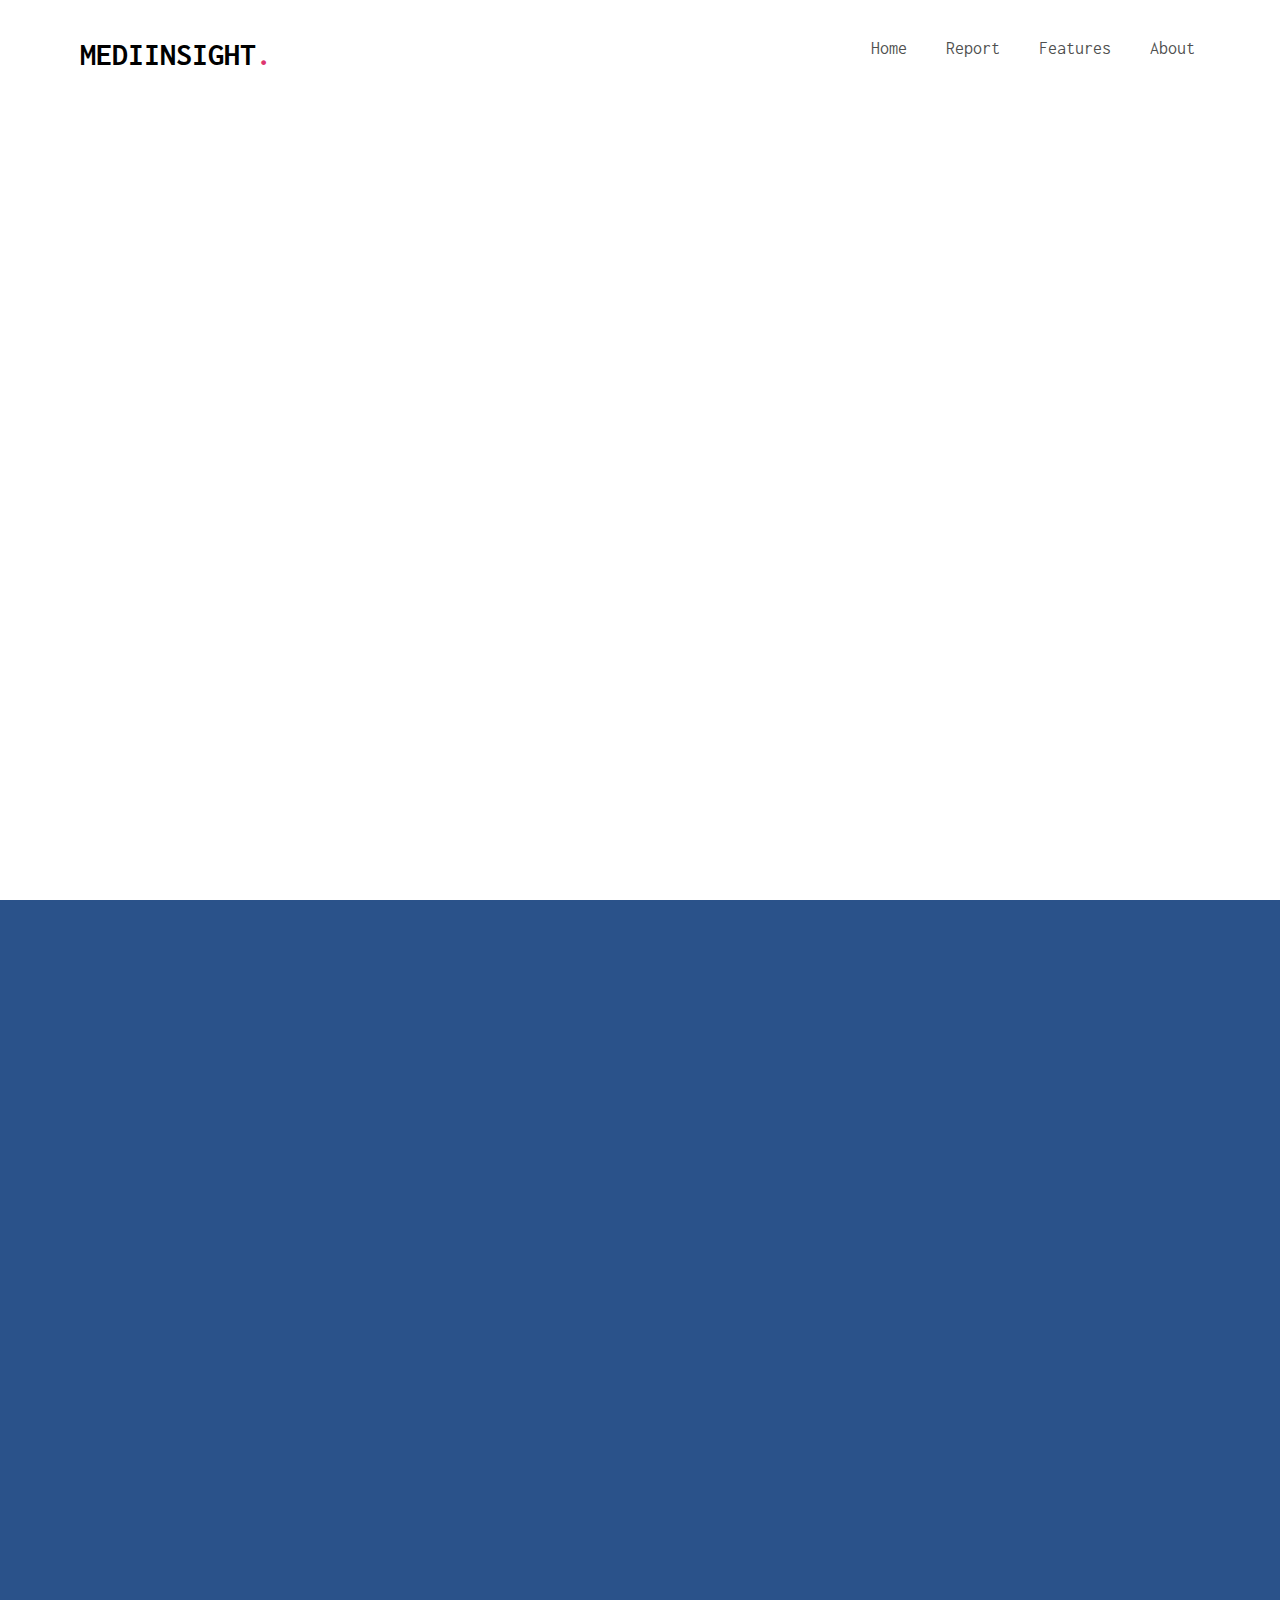
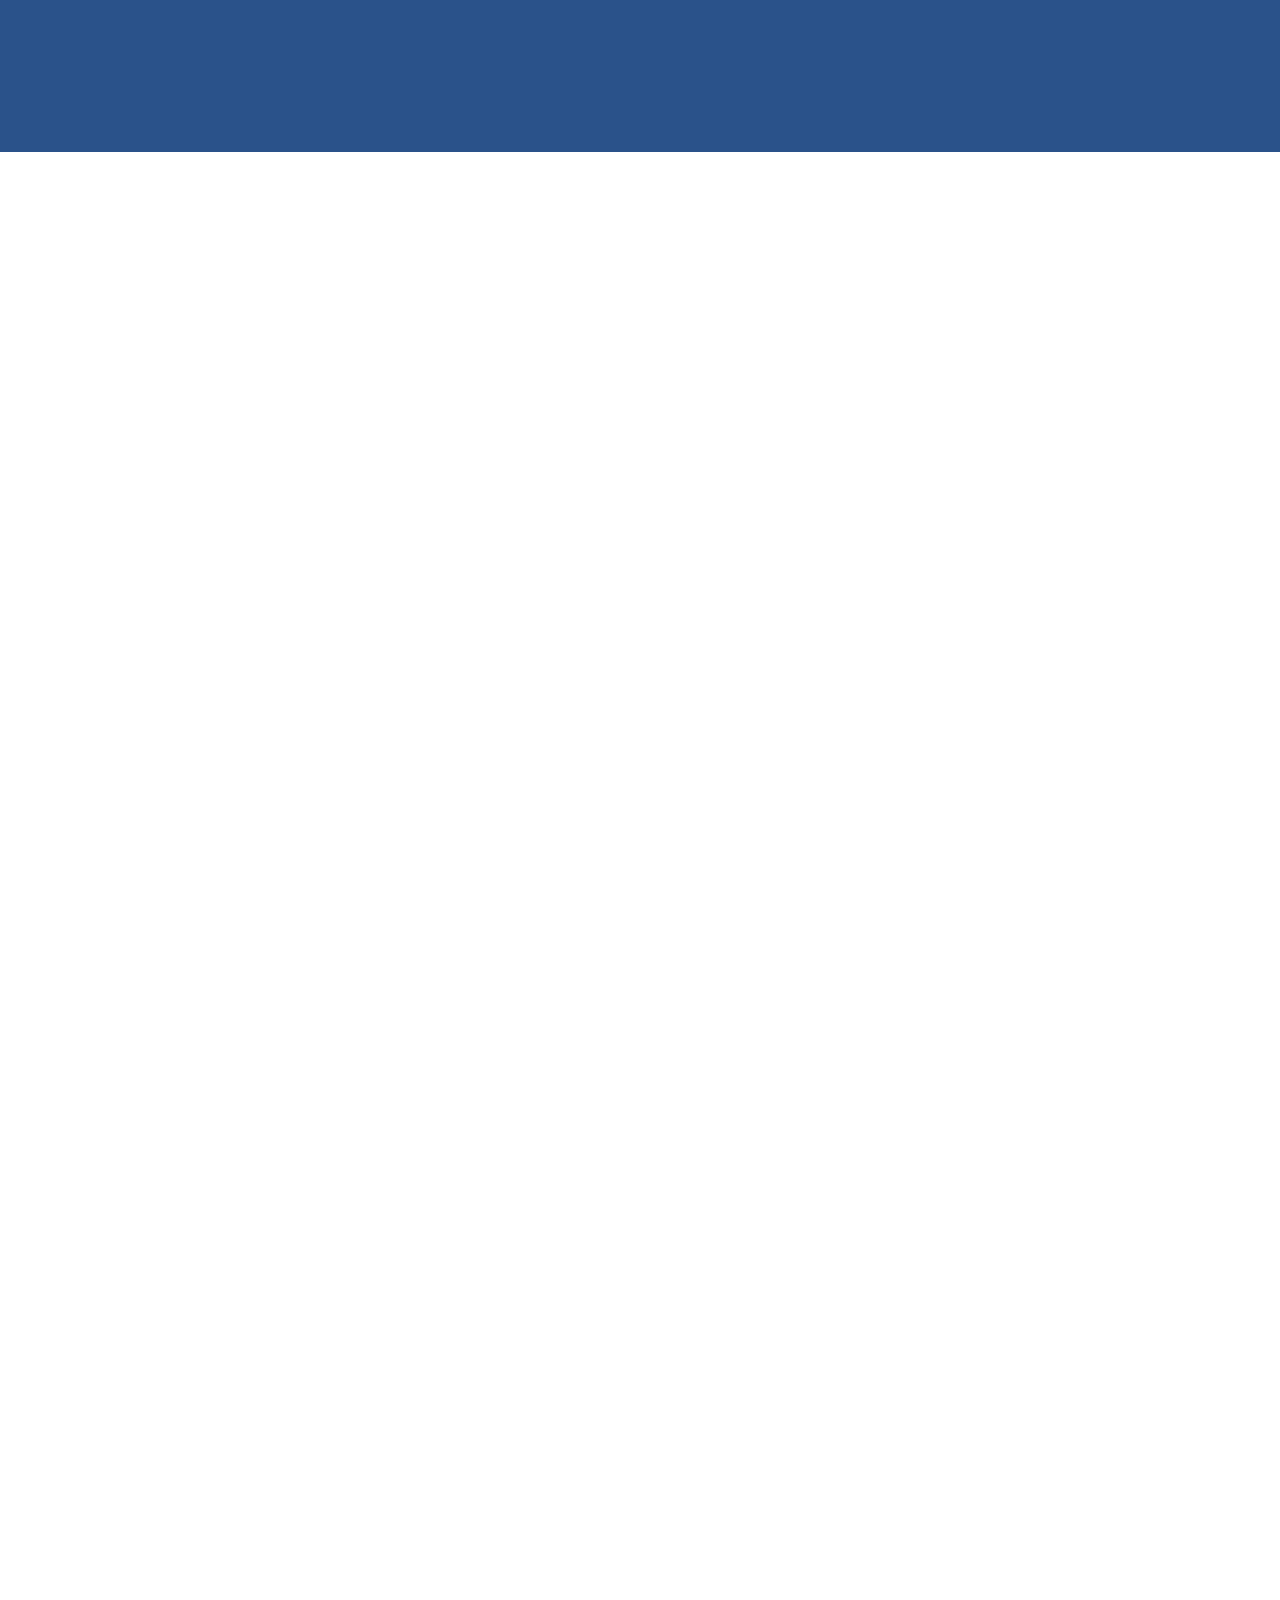
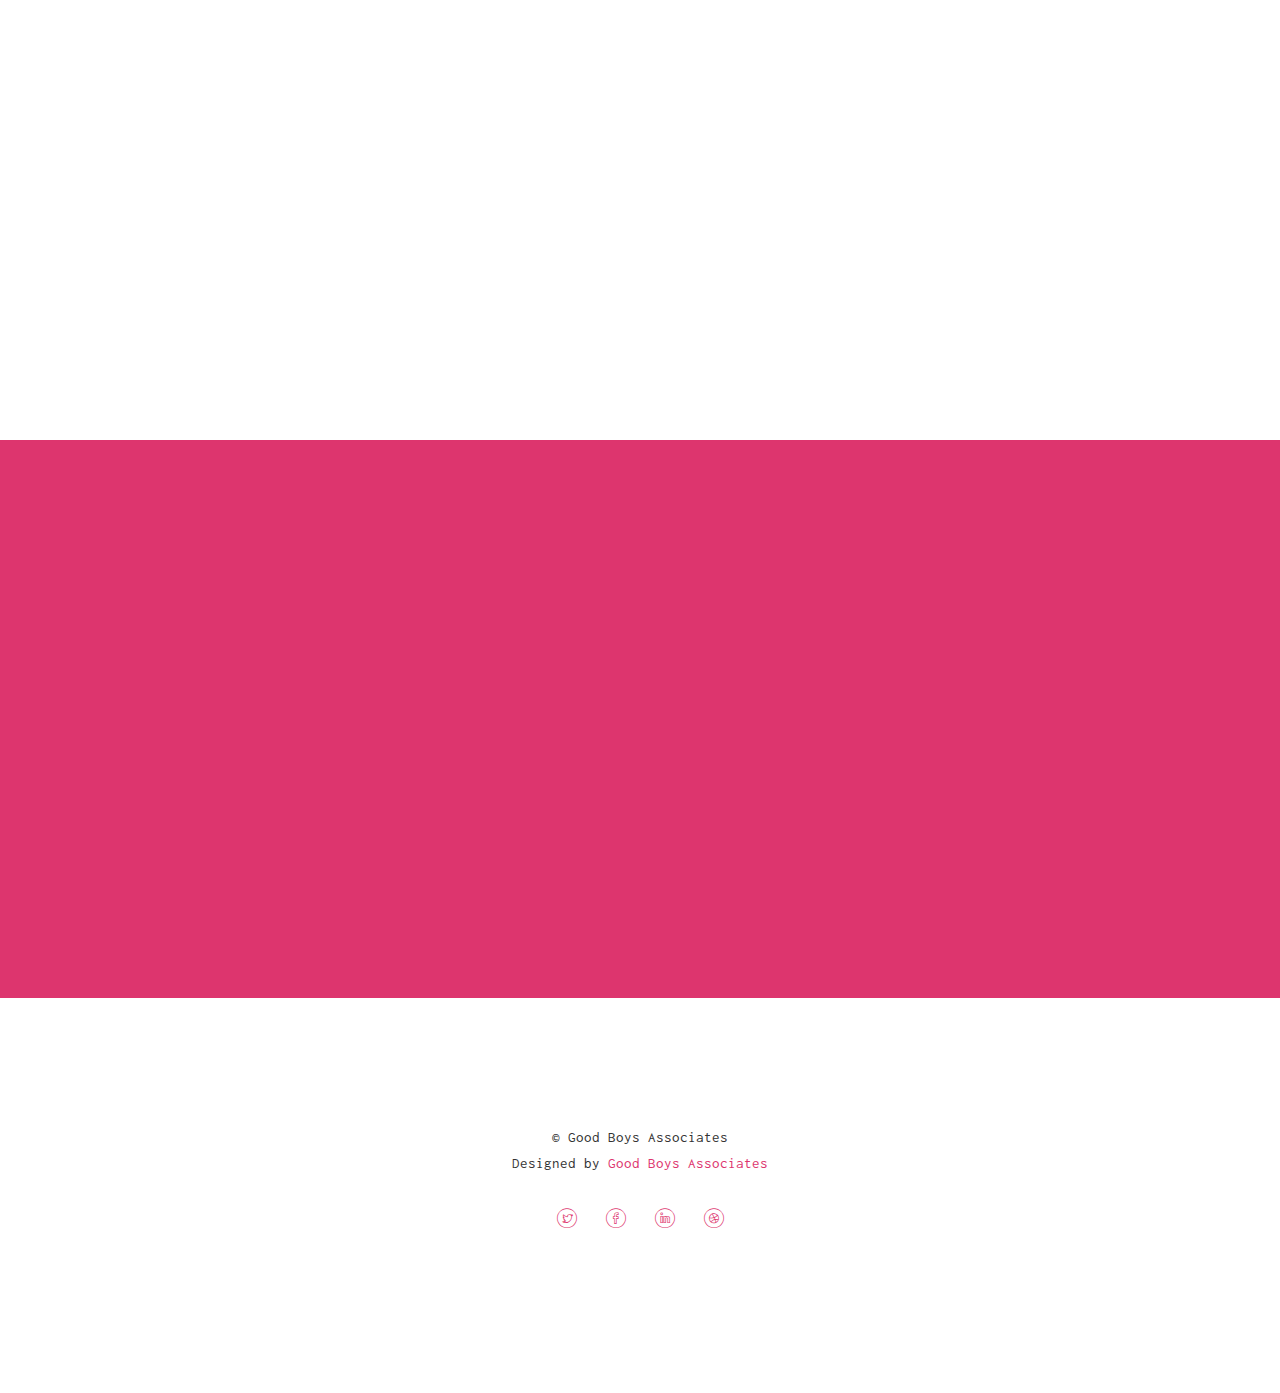
==== index.html @ a8ea1ac0 "first commit" ====
<!DOCTYPE HTML>
<html>
	<head>
	<meta charset="utf-8">
	<meta http-equiv="X-UA-Compatible" content="IE=edge">
	<title>MediInsight </title>
	<meta name="viewport" content="width=device-width, initial-scale=1">

	<link href="https://fonts.googleapis.com/css?family=Inconsolata:400,700" rel="stylesheet">
	
	<!-- Animate.css -->
	<link rel="stylesheet" href="css/animate.css">
	<!-- Icomoon Icon Fonts-->
	<link rel="stylesheet" href="css/icomoon.css">
	<!-- Bootstrap  -->
	<link rel="stylesheet" href="css/bootstrap.css">
	<!-- Flexslider  -->
	<link rel="stylesheet" href="css/flexslider.css">

	<!-- Theme style  -->
	<link rel="stylesheet" href="css/style.css">

	<!-- Modernizr JS -->
	<script src="js/modernizr-2.6.2.min.js"></script>
	<!-- FOR IE9 below -->
	
	<script src="js/respond.min.js"></script>
	

	</head>
	<body>
		

	
	<div id="page ">
	<nav class="fh5co-nav" role="navigation">
		<div class=" top-menu">
			<div class="container">
				<div class="row">
					<div class="col-xs-2">
						<div id="fh5co-logo">
							<a href="index.html">MediInsight<span>.</span></a></div>
					    </div>
					<div class="col-xs-10 text-right menu-1">
						<ul>
							<li ><a href="#Home">Home</a></li>
							<li ><a href="#Report">Report</a></li>
							<li ><a href="#Features">Features</a></li>
							<li><a href="#footer">About</a></li>
							
						</ul>
					</div>
				</div>
				
			</div>
		</div>
	</nav>
	<section id="Home">
	<header id="fh5co-header" class="fh5co-cover js-fullheight" role="banner">
		
		<div class="overlay"></div>
		<div class="container">
			<div class="row">
				<div class="col-md-8 col-md-offset-2 text-center">
					<div class="display-t js-fullheight">
						<div class="display-tc js-fullheight animate-box" data-animate-effect="fadeIn">
							<h1>Creativity Is A Wild Mind &amp; A Disciplined Eye</h1>
							<h2>Free html5 templates Made by <a href="http://freehtml5.co/" target="_blank">freehtml5.co</a></h2>
							<p><a class="btn btn-primary btn-lg btn-demo" href="#"> View Demo</a> <a class="btn btn-primary btn-lg btn-learn">Learn More</a></p>
						</div>
					</div>
				</div>
			</div>
		</div>
	</header>

</section>
<section id="Report">
	<div id="fh5co-slider">
		<div class="container">
			<div class="row">
				<div class="col-md-6 animate-box">
					<div class="heading">
						<h2>Download Our Latest Free HTML5 Bootstrap Template</h2>
						<p>Far far away, behind the word mountains, far from the countries Vokalia and Consonantia.</p>
					</div>
				</div>
				<div class="col-md-6 col-md-push-1 animate-box">
					<aside id="fh5co-hero">
					<div class="flexslider">
						<ul class="slides">
					   	<li style="background-image: url(images/img_bg_1.jpg);">
					   		<div class="overlay-gradient"></div>
					   		<div class="container-fluid">
					   			<div class="row">
						   			<div class="col-md-12 col-md-offset-0 col-md-pull-10 slider-text slider-text-bg">
						   				<div class="slider-text-inner">
						   					<div class="desc">
													<h2>Air Free HTML5 Bootstrap Template</h2>
													<p>Ink is a free html5 bootstrap and a multi-purpose template perfect for any type of websites. A combination of a minimal and modern design template. The features are big slider on homepage, smooth animation, product listing and many more</p>
						   					</div>
						   				</div>
						   			</div>
						   		</div>
					   		</div>
					   	</li>
					   	<li style="background-image: url(images/img_bg_2.jpg);">
					   		<div class="overlay-gradient"></div>
					   		<div class="container-fluid">
					   			<div class="row">
						   			<div class="col-md-12 col-md-offset-0 col-md-pull-10 slider-text slider-text-bg">
						   				<div class="slider-text-inner">
						   					<div class="desc">
													<h2>Ink Free HTML5 Bootstrap Template</h2>
													<p>Ink is a free html5 bootstrap and a multi-purpose template perfect for any type of websites. A combination of a minimal and modern design template. The features are big slider on homepage, smooth animation, product listing and many more</p>
						   					</div>
						   				</div>
						   			</div>
						   		</div>
					   		</div>
					   	</li>
					   	<li style="background-image: url(images/img_bg_3.jpg);">
					   		<div class="overlay-gradient"></div>
					   		<div class="container-fluid">
					   			<div class="row">
						   			<div class="col-md-12 col-md-offset-0 col-md-pull-10 slider-text slider-text-bg">
						   				<div class="slider-text-inner">
						   					<div class="desc">
													<h2>Travel Free HTML5 Bootstrap Template</h2>
													<p>Ink is a free html5 bootstrap and a multi-purpose template perfect for any type of websites. A combination of a minimal and modern design template. The features are big slider on homepage, smooth animation, product listing and many more</p>
						   					</div>
						   				</div>
						   			</div>
						   		</div>
					   		</div>
					   	</li>		   	
					  	</ul>
				  	</div>
				</aside>
				</div>
			</div>
		</div>
	</div>
</section>
<section id="medicine">
	<div id="fh5co-wireframe">
		<div class="container">
			<div class="row animate-box">
				<div class="col-md-8 col-md-offset-2 text-center fh5co-heading">
					<h2>KNOW YOUR MEDICINE</h2>
				</div>
			</div>
			<div class="row">
				<div class="col-md-5 animate-box">
					<div class="user-frame " style="position: relative;">
						<img src="./images/blog-3.jpg" alt="" class="img-responsive"	>
					</div>
				</div>
				<div class="col-md-7 animate-box">
					<p>Far far away, behind the word mountains, far from the countries Vokalia and Consonantia, there live the blind texts far from the countries Vokalia and Consonantia, there live the blind texts. </p>
					<blockquote>
						<p>Far far away, behind the word mountains, far from the countries Vokalia and Consonantia, there live the blind texts far from the countries Vokalia and Consonantia, there live the blind texts. </p>
					</blockquote>
				</div>
			</div>
		</div>
	</div>
</section>
<section id="Features">
	<div id="fh5co-blog">
		<div class="container">
			<div class="row animate-box">
				<div class="col-md-8 col-md-offset-2 text-center fh5co-heading">
					<h2>Features &#128522;</h2>
				</div>
			</div>
			<div class="row">
				<div class="col-md-6">
					<div class="fh5co-blog animate-box">
						<a href="#" class="blog-bg" style="background-image: url(images/blog-1.jpg);"></a>
						<div class="blog-text">
							<span class="posted_on">Feb. 15th 2016</span>
							<h3><a href="#">Photoshoot On The Street</a></h3>
							<p>Far far away, behind the word mountains, far from the countries Vokalia and Consonantia, there live the blind texts.</p>
							<ul class="stuff">
								<li><i class="icon-heart2"></i>249</li>
								<li><i class="icon-eye2"></i>1,308</li>
								<li><a href="#">Read More<i class="icon-arrow-right22"></i></a></li>
							</ul>
						</div> 
					</div>
				</div>
				<div class="col-md-6">
					<div class="fh5co-blog animate-box">
						<a href="#" class="blog-bg" style="background-image: url(images/blog-2.jpg);"></a>
						<div class="blog-text">
							<span class="posted_on">Feb. 15th 2016</span>
							<h3><a href="#">Surfing at Philippines</a></h3>
							<p>Far far away, behind the word mountains, far from the countries Vokalia and Consonantia, there live the blind texts.</p>
							<ul class="stuff">
								<li><i class="icon-heart2"></i>249</li>
								<li><i class="icon-eye2"></i>1,308</li>
								<li><a href="#">Read More<i class="icon-arrow-right22"></i></a></li>
							</ul>
						</div> 
					</div>
				</div>
			</div>
		</div>
	</div>
</section>
<section id="footer">
	<div id="fh5co-started">
		<div class="overlay"></div>
		<div class="container">
			<div class="row animate-box">
				<div class="col-md-8 col-md-offset-2 text-center fh5co-heading">
					<h2>Hire Us!</h2>
					<p>"Good Boy Associates" is a small developer group formed by a group of college
                        students with a mission to make the world a better place. The group focuses on using technology
                        to solve social and environmental issues, creating innovative solutions to address pressing
                        problems in their community and beyond.</p>
					<p><a href="https://github.com/Good-Boy-Associates	" class="btn btn-default btn-lg">Contact Us</a></p>
				</div>
			</div>
		</div>
	</div>

	<footer id="fh5co-footer" role="contentinfo">

			<div class="row copyright">
				<div class="col-md-12 text-center">
					<p>
						<small class="block">&copy; Good Boys Associates</small> 
						<small class="block">Designed by <a href="https://github.com/Good-Boy-Associates" target="_blank">Good Boys Associates</a></small>
					</p>
					<p>
						<ul class="fh5co-social-icons">
							<li><a href="#"><i class="icon-twitter"></i></a></li>
							<li><a href="#"><i class="icon-facebook"></i></a></li>
							<li><a href="#"><i class="icon-linkedin"></i></a></li>
							<li><a href="#"><i class="icon-dribbble"></i></a></li>
						</ul>
					</p>
				</div>
			</div>

		</div>
	</footer>
	</div>
</section>	
	<div class="gototop js-top " >
		<a href="#" class="js-gotop" style="border-radius: 50px;"><i class="icon-arrow-up" ></i></a>
	</div>
	
	<!-- jQuery -->
	<script src="js/jquery.min.js"></script>
	<!-- jQuery Easing -->
	<script src="js/jquery.easing.1.3.js"></script>
	<!-- Bootstrap -->
	<script src="js/bootstrap.min.js"></script>
	<!-- Waypoints -->
	<script src="js/jquery.waypoints.min.js"></script>
	<!-- Flexslider -->
	<script src="js/jquery.flexslider-min.js"></script>
	<!-- Main -->
	<script src="js/main.js"></script>

	</body>
</html>
---- css/icomoon.css ----
@font-face {
    font-family: 'icomoon';
    src:    url('fonts/icomoon.eot?1oniuf');
    src:    url('fonts/icomoon.eot?1oniuf#iefix') format('embedded-opentype'),
        url('fonts/icomoon.ttf?1oniuf') format('truetype'),
        url('fonts/icomoon.woff?1oniuf') format('woff'),
        url('fonts/icomoon.svg?1oniuf#icomoon') format('svg');
    font-weight: normal;
    font-style: normal;
}

[class^="icon-"], [class*=" icon-"] {
    /* use !important to prevent issues with browser extensions that change fonts */
    font-family: 'icomoon' !important;
    speak: none;
    font-style: normal;
    font-weight: normal;
    font-variant: normal;
    text-transform: none;
    line-height: 1;

    /* Better Font Rendering =========== */
    -webkit-font-smoothing: antialiased;
    -moz-osx-font-smoothing: grayscale;
}

.icon-mobile:before {
    content: "\e000";
}
.icon-laptop:before {
    content: "\e001";
}
.icon-desktop:before {
    content: "\e002";
}
.icon-tablet:before {
    content: "\e003";
}
.icon-phone:before {
    content: "\e004";
}
.icon-document:before {
    content: "\e005";
}
.icon-documents:before {
    content: "\e006";
}
.icon-search:before {
    content: "\e007";
}
.icon-clipboard:before {
    content: "\e008";
}
.icon-newspaper:before {
    content: "\e009";
}
.icon-notebook:before {
    content: "\e00a";
}
.icon-book-open:before {
    content: "\e00b";
}
.icon-browser:before {
    content: "\e00c";
}
.icon-calendar:before {
    content: "\e00d";
}
.icon-presentation:before {
    content: "\e00e";
}
.icon-picture:before {
    content: "\e00f";
}
.icon-pictures:before {
    content: "\e010";
}
.icon-video:before {
    content: "\e011";
}
.icon-camera:before {
    content: "\e012";
}
.icon-printer:before {
    content: "\e013";
}
.icon-toolbox:before {
    content: "\e014";
}
.icon-briefcase:before {
    content: "\e015";
}
.icon-wallet:before {
    content: "\e016";
}
.icon-gift:before {
    content: "\e017";
}
.icon-bargraph:before {
    content: "\e018";
}
.icon-grid:before {
    content: "\e019";
}
.icon-expand:before {
    content: "\e01a";
}
.icon-focus:before {
    content: "\e01b";
}
.icon-edit:before {
    content: "\e01c";
}
.icon-adjustments:before {
    content: "\e01d";
}
.icon-ribbon:before {
    content: "\e01e";
}
.icon-hourglass:before {
    content: "\e01f";
}
.icon-lock:before {
    content: "\e020";
}
.icon-megaphone:before {
    content: "\e021";
}
.icon-shield:before {
    content: "\e022";
}
.icon-trophy:before {
    content: "\e023";
}
.icon-flag:before {
    content: "\e024";
}
.icon-map:before {
    content: "\e025";
}
.icon-puzzle:before {
    content: "\e026";
}
.icon-basket:before {
    content: "\e027";
}
.icon-envelope:before {
    content: "\e028";
}
.icon-streetsign:before {
    content: "\e029";
}
.icon-telescope:before {
    content: "\e02a";
}
.icon-gears:before {
    content: "\e02b";
}
.icon-key:before {
    content: "\e02c";
}
.icon-paperclip:before {
    content: "\e02d";
}
.icon-attachment:before {
    content: "\e02e";
}
.icon-pricetags:before {
    content: "\e02f";
}
.icon-lightbulb:before {
    content: "\e030";
}
.icon-layers:before {
    content: "\e031";
}
.icon-pencil:before {
    content: "\e032";
}
.icon-tools:before {
    content: "\e033";
}
.icon-tools-2:before {
    content: "\e034";
}
.icon-scissors:before {
    content: "\e035";
}
.icon-paintbrush:before {
    content: "\e036";
}
.icon-magnifying-glass:before {
    content: "\e037";
}
.icon-circle-compass:before {
    content: "\e038";
}
.icon-linegraph:before {
    content: "\e039";
}
.icon-mic:before {
    content: "\e03a";
}
.icon-strategy:before {
    content: "\e03b";
}
.icon-beaker:before {
    content: "\e03c";
}
.icon-caution:before {
    content: "\e03d";
}
.icon-recycle:before {
    content: "\e03e";
}
.icon-anchor:before {
    content: "\e03f";
}
.icon-profile-male:before {
    content: "\e040";
}
.icon-profile-female:before {
    content: "\e041";
}
.icon-bike:before {
    content: "\e042";
}
.icon-wine:before {
    content: "\e043";
}
.icon-hotairballoon:before {
    content: "\e044";
}
.icon-globe:before {
    content: "\e045";
}
.icon-genius:before {
    content: "\e046";
}
.icon-map-pin:before {
    content: "\e047";
}
.icon-dial:before {
    content: "\e048";
}
.icon-chat:before {
    content: "\e049";
}
.icon-heart:before {
    content: "\e04a";
}
.icon-cloud:before {
    content: "\e04b";
}
.icon-upload:before {
    content: "\e04c";
}
.icon-download:before {
    content: "\e04d";
}
.icon-target:before {
    content: "\e04e";
}
.icon-hazardous:before {
    content: "\e04f";
}
.icon-piechart:before {
    content: "\e050";
}
.icon-speedometer:before {
    content: "\e051";
}
.icon-global:before {
    content: "\e052";
}
.icon-compass:before {
    content: "\e053";
}
.icon-lifesaver:before {
    content: "\e054";
}
.icon-clock:before {
    content: "\e055";
}
.icon-aperture:before {
    content: "\e056";
}
.icon-quote:before {
    content: "\e057";
}
.icon-scope:before {
    content: "\e058";
}
.icon-alarmclock:before {
    content: "\e059";
}
.icon-refresh:before {
    content: "\e05a";
}
.icon-happy:before {
    content: "\e05b";
}
.icon-sad:before {
    content: "\e05c";
}
.icon-facebook:before {
    content: "\e05d";
}
.icon-twitter:before {
    content: "\e05e";
}
.icon-googleplus:before {
    content: "\e05f";
}
.icon-rss:before {
    content: "\e060";
}
.icon-tumblr:before {
    content: "\e061";
}
.icon-linkedin:before {
    content: "\e062";
}
.icon-dribbble:before {
    content: "\e063";
}
.icon-box2:before {
    content: "\ea82";
}
.icon-write:before {
    content: "\ea83";
}
.icon-clock2:before {
    content: "\ea84";
}
.icon-reply2:before {
    content: "\ea85";
}
.icon-reply-all2:before {
    content: "\ea86";
}
.icon-forward2:before {
    content: "\ea87";
}
.icon-flag2:before {
    content: "\ea88";
}
.icon-search2:before {
    content: "\ea89";
}
.icon-trash2:before {
    content: "\ea8a";
}
.icon-envelope2:before {
    content: "\ea8b";
}
.icon-bubble:before {
    content: "\ea8c";
}
.icon-bubbles:before {
    content: "\ea8d";
}
.icon-user2:before {
    content: "\ea8e";
}
.icon-users2:before {
    content: "\ea8f";
}
.icon-cloud2:before {
    content: "\ea90";
}
.icon-download2:before {
    content: "\ea91";
}
.icon-upload2:before {
    content: "\ea92";
}
.icon-rain:before {
    content: "\ea93";
}
.icon-sun:before {
    content: "\ea94";
}
.icon-moon2:before {
    content: "\ea95";
}
.icon-bell2:before {
    content: "\ea96";
}
.icon-folder2:before {
    content: "\ea97";
}
.icon-pin2:before {
    content: "\ea98";
}
.icon-sound2:before {
    content: "\ea99";
}
.icon-microphone:before {
    content: "\ea9a";
}
.icon-camera2:before {
    content: "\ea9b";
}
.icon-image2:before {
    content: "\ea9c";
}
.icon-cog2:before {
    content: "\ea9d";
}
.icon-calendar2:before {
    content: "\ea9e";
}
.icon-book2:before {
    content: "\ea9f";
}
.icon-map-marker:before {
    content: "\eaa0";
}
.icon-store:before {
    content: "\eaa1";
}
.icon-support:before {
    content: "\eaa2";
}
.icon-tag2:before {
    content: "\eaa3";
}
.icon-heart2:before {
    content: "\eaa4";
}
.icon-video-camera:before {
    content: "\eaa5";
}
.icon-trophy2:before {
    content: "\eaa6";
}
.icon-cart:before {
    content: "\eaa7";
}
.icon-eye2:before {
    content: "\eaa8";
}
.icon-cancel:before {
    content: "\eaa9";
}
.icon-chart:before {
    content: "\eaaa";
}
.icon-target2:before {
    content: "\eaab";
}
.icon-printer2:before {
    content: "\eaac";
}
.icon-location2:before {
    content: "\eaad";
}
.icon-bookmark2:before {
    content: "\eaae";
}
.icon-monitor:before {
    content: "\eaaf";
}
.icon-cross2:before {
    content: "\eab0";
}
.icon-plus2:before {
    content: "\eab1";
}
.icon-left:before {
    content: "\eab2";
}
.icon-up:before {
    content: "\eab3";
}
.icon-browser2:before {
    content: "\eab4";
}
.icon-windows:before {
    content: "\eab5";
}
.icon-switch2:before {
    content: "\eab6";
}
.icon-dashboard:before {
    content: "\eab7";
}
.icon-play:before {
    content: "\eab8";
}
.icon-fast-forward:before {
    content: "\eab9";
}
.icon-next:before {
    content: "\eaba";
}
.icon-refresh2:before {
    content: "\eabb";
}
.icon-film:before {
    content: "\eabc";
}
.icon-home2:before {
    content: "\eabd";
}
.icon-add-to-list:before {
    content: "\e901";
}
.icon-classic-computer:before {
    content: "\e902";
}
.icon-controller-fast-backward:before {
    content: "\e903";
}
.icon-creative-commons-attribution:before {
    content: "\e904";
}
.icon-creative-commons-noderivs:before {
    content: "\e905";
}
.icon-creative-commons-noncommercial-eu:before {
    content: "\e906";
}
.icon-creative-commons-noncommercial-us:before {
    content: "\e907";
}
.icon-creative-commons-public-domain:before {
    content: "\e908";
}
.icon-creative-commons-remix:before {
    content: "\e909";
}
.icon-creative-commons-share:before {
    content: "\e90a";
}
.icon-creative-commons-sharealike:before {
    content: "\e90b";
}
.icon-creative-commons:before {
    content: "\e90c";
}
.icon-document-landscape:before {
    content: "\e90d";
}
.icon-remove-user:before {
    content: "\e90e";
}
.icon-warning:before {
    content: "\e90f";
}
.icon-arrow-bold-down:before {
    content: "\e910";
}
.icon-arrow-bold-left:before {
    content: "\e911";
}
.icon-arrow-bold-right:before {
    content: "\e912";
}
.icon-arrow-bold-up:before {
    content: "\e913";
}
.icon-arrow-down:before {
    content: "\e914";
}
.icon-arrow-left:before {
    content: "\e915";
}
.icon-arrow-long-down:before {
    content: "\e916";
}
.icon-arrow-long-left:before {
    content: "\e917";
}
.icon-arrow-long-right:before {
    content: "\e918";
}
.icon-arrow-long-up:before {
    content: "\e919";
}
.icon-arrow-right:before {
    content: "\e91a";
}
.icon-arrow-up:before {
    content: "\e91b";
}
.icon-arrow-with-circle-down:before {
    content: "\e91c";
}
.icon-arrow-with-circle-left:before {
    content: "\e91d";
}
.icon-arrow-with-circle-right:before {
    content: "\e91e";
}
.icon-arrow-with-circle-up:before {
    content: "\e91f";
}
.icon-bookmark:before {
    content: "\e920";
}
.icon-bookmarks:before {
    content: "\e921";
}
.icon-chevron-down:before {
    content: "\e922";
}
.icon-chevron-left:before {
    content: "\e923";
}
.icon-chevron-right:before {
    content: "\e924";
}
.icon-chevron-small-down:before {
    content: "\e925";
}
.icon-chevron-small-left:before {
    content: "\e926";
}
.icon-chevron-small-right:before {
    content: "\e927";
}
.icon-chevron-small-up:before {
    content: "\e928";
}
.icon-chevron-thin-down:before {
    content: "\e929";
}
.icon-chevron-thin-left:before {
    content: "\e92a";
}
.icon-chevron-thin-right:before {
    content: "\e92b";
}
.icon-chevron-thin-up:before {
    content: "\e92c";
}
.icon-chevron-up:before {
    content: "\e92d";
}
.icon-chevron-with-circle-down:before {
    content: "\e92e";
}
.icon-chevron-with-circle-left:before {
    content: "\e92f";
}
.icon-chevron-with-circle-right:before {
    content: "\e930";
}
.icon-chevron-with-circle-up:before {
    content: "\e931";
}
.icon-cloud3:before {
    content: "\e932";
}
.icon-controller-fast-forward:before {
    content: "\e933";
}
.icon-controller-jump-to-start:before {
    content: "\e934";
}
.icon-controller-next:before {
    content: "\e935";
}
.icon-controller-paus:before {
    content: "\e936";
}
.icon-controller-play:before {
    content: "\e937";
}
.icon-controller-record:before {
    content: "\e938";
}
.icon-controller-stop:before {
    content: "\e939";
}
.icon-controller-volume:before {
    content: "\e93a";
}
.icon-dot-single:before {
    content: "\e93b";
}
.icon-dots-three-horizontal:before {
    content: "\e93c";
}
.icon-dots-three-vertical:before {
    content: "\e93d";
}
.icon-dots-two-horizontal:before {
    content: "\e93e";
}
.icon-dots-two-vertical:before {
    content: "\e93f";
}
.icon-download3:before {
    content: "\e940";
}
.icon-emoji-flirt:before {
    content: "\e941";
}
.icon-flow-branch:before {
    content: "\e942";
}
.icon-flow-cascade:before {
    content: "\e943";
}
.icon-flow-line:before {
    content: "\e944";
}
.icon-flow-parallel:before {
    content: "\e945";
}
.icon-flow-tree:before {
    content: "\e946";
}
.icon-install:before {
    content: "\e947";
}
.icon-layers2:before {
    content: "\e948";
}
.icon-open-book:before {
    content: "\e949";
}
.icon-resize-100:before {
    content: "\e94a";
}
.icon-resize-full-screen:before {
    content: "\e94b";
}
.icon-save:before {
    content: "\e94c";
}
.icon-select-arrows:before {
    content: "\e94d";
}
.icon-sound-mute:before {
    content: "\e94e";
}
.icon-sound:before {
    content: "\e94f";
}
.icon-trash:before {
    content: "\e950";
}
.icon-triangle-down:before {
    content: "\e951";
}
.icon-triangle-left:before {
    content: "\e952";
}
.icon-triangle-right:before {
    content: "\e953";
}
.icon-triangle-up:before {
    content: "\e954";
}
.icon-uninstall:before {
    content: "\e955";
}
.icon-upload-to-cloud:before {
    content: "\e956";
}
.icon-upload3:before {
    content: "\e957";
}
.icon-add-user:before {
    content: "\e958";
}
.icon-address:before {
    content: "\e959";
}
.icon-adjust:before {
    content: "\e95a";
}
.icon-air:before {
    content: "\e95b";
}
.icon-aircraft-landing:before {
    content: "\e95c";
}
.icon-aircraft-take-off:before {
    content: "\e95d";
}
.icon-aircraft:before {
    content: "\e95e";
}
.icon-align-bottom:before {
    content: "\e95f";
}
.icon-align-horizontal-middle:before {
    content: "\e960";
}
.icon-align-left:before {
    content: "\e961";
}
.icon-align-right:before {
    content: "\e962";
}
.icon-align-top:before {
    content: "\e963";
}
.icon-align-vertical-middle:before {
    content: "\e964";
}
.icon-archive:before {
    content: "\e965";
}
.icon-area-graph:before {
    content: "\e966";
}
.icon-attachment2:before {
    content: "\e967";
}
.icon-awareness-ribbon:before {
    content: "\e968";
}
.icon-back-in-time:before {
    content: "\e969";
}
.icon-back:before {
    content: "\e96a";
}
.icon-bar-graph:before {
    content: "\e96b";
}
.icon-battery:before {
    content: "\e96c";
}
.icon-beamed-note:before {
    content: "\e96d";
}
.icon-bell:before {
    content: "\e96e";
}
.icon-blackboard:before {
    content: "\e96f";
}
.icon-block:before {
    content: "\e970";
}
.icon-book:before {
    content: "\e971";
}
.icon-bowl:before {
    content: "\e972";
}
.icon-box:before {
    content: "\e973";
}
.icon-briefcase2:before {
    content: "\e974";
}
.icon-browser3:before {
    content: "\e975";
}
.icon-brush:before {
    content: "\e976";
}
.icon-bucket:before {
    content: "\e977";
}
.icon-cake:before {
    content: "\e978";
}
.icon-calculator:before {
    content: "\e979";
}
.icon-calendar3:before {
    content: "\e97a";
}
.icon-camera3:before {
    content: "\e97b";
}
.icon-ccw:before {
    content: "\e97c";
}
.icon-chat2:before {
    content: "\e97d";
}
.icon-check:before {
    content: "\e97e";
}
.icon-circle-with-cross:before {
    content: "\e97f";
}
.icon-circle-with-minus:before {
    content: "\e980";
}
.icon-circle-with-plus:before {
    content: "\e981";
}
.icon-circle:before {
    content: "\e982";
}
.icon-circular-graph:before {
    content: "\e983";
}
.icon-clapperboard:before {
    content: "\e984";
}
.icon-clipboard2:before {
    content: "\e985";
}
.icon-clock3:before {
    content: "\e986";
}
.icon-code:before {
    content: "\e987";
}
.icon-cog:before {
    content: "\e988";
}
.icon-colours:before {
    content: "\e989";
}
.icon-compass2:before {
    content: "\e98a";
}
.icon-copy:before {
    content: "\e98b";
}
.icon-credit-card:before {
    content: "\e98c";
}
.icon-credit:before {
    content: "\e98d";
}
.icon-cross:before {
    content: "\e98e";
}
.icon-cup:before {
    content: "\e98f";
}
.icon-cw:before {
    content: "\e990";
}
.icon-cycle:before {
    content: "\e991";
}
.icon-database:before {
    content: "\e992";
}
.icon-dial-pad:before {
    content: "\e993";
}
.icon-direction:before {
    content: "\e994";
}
.icon-document2:before {
    content: "\e995";
}
.icon-documents2:before {
    content: "\e996";
}
.icon-drink:before {
    content: "\e997";
}
.icon-drive:before {
    content: "\e998";
}
.icon-drop:before {
    content: "\e999";
}
.icon-edit2:before {
    content: "\e99a";
}
.icon-email:before {
    content: "\e99b";
}
.icon-emoji-happy:before {
    content: "\e99c";
}
.icon-emoji-neutral:before {
    content: "\e99d";
}
.icon-emoji-sad:before {
    content: "\e99e";
}
.icon-erase:before {
    content: "\e99f";
}
.icon-eraser:before {
    content: "\e9a0";
}
.icon-export:before {
    content: "\e9a1";
}
.icon-eye:before {
    content: "\e9a2";
}
.icon-feather:before {
    content: "\e9a3";
}
.icon-flag3:before {
    content: "\e9a4";
}
.icon-flash:before {
    content: "\e9a5";
}
.icon-flashlight:before {
    content: "\e9a6";
}
.icon-flat-brush:before {
    content: "\e9a7";
}
.icon-folder-images:before {
    content: "\e9a8";
}
.icon-folder-music:before {
    content: "\e9a9";
}
.icon-folder-video:before {
    content: "\e9aa";
}
.icon-folder:before {
    content: "\e9ab";
}
.icon-forward:before {
    content: "\e9ac";
}
.icon-funnel:before {
    content: "\e9ad";
}
.icon-game-controller:before {
    content: "\e9ae";
}
.icon-gauge:before {
    content: "\e9af";
}
.icon-globe2:before {
    content: "\e9b0";
}
.icon-graduation-cap:before {
    content: "\e9b1";
}
.icon-grid2:before {
    content: "\e9b2";
}
.icon-hair-cross:before {
    content: "\e9b3";
}
.icon-hand:before {
    content: "\e9b4";
}
.icon-heart-outlined:before {
    content: "\e9b5";
}
.icon-heart3:before {
    content: "\e9b6";
}
.icon-help-with-circle:before {
    content: "\e9b7";
}
.icon-help:before {
    content: "\e9b8";
}
.icon-home:before {
    content: "\e9b9";
}
.icon-hour-glass:before {
    content: "\e9ba";
}
.icon-image-inverted:before {
    content: "\e9bb";
}
.icon-image:before {
    content: "\e9bc";
}
.icon-images:before {
    content: "\e9bd";
}
.icon-inbox:before {
    content: "\e9be";
}
.icon-infinity:before {
    content: "\e9bf";
}
.icon-info-with-circle:before {
    content: "\e9c0";
}
.icon-info:before {
    content: "\e9c1";
}
.icon-key2:before {
    content: "\e9c2";
}
.icon-keyboard:before {
    content: "\e9c3";
}
.icon-lab-flask:before {
    content: "\e9c4";
}
.icon-landline:before {
    content: "\e9c5";
}
.icon-language:before {
    content: "\e9c6";
}
.icon-laptop2:before {
    content: "\e9c7";
}
.icon-leaf:before {
    content: "\e9c8";
}
.icon-level-down:before {
    content: "\e9c9";
}
.icon-level-up:before {
    content: "\e9ca";
}
.icon-lifebuoy:before {
    content: "\e9cb";
}
.icon-light-bulb:before {
    content: "\e9cc";
}
.icon-light-down:before {
    content: "\e9cd";
}
.icon-light-up:before {
    content: "\e9ce";
}
.icon-line-graph:before {
    content: "\e9cf";
}
.icon-link:before {
    content: "\e9d0";
}
.icon-list:before {
    content: "\e9d1";
}
.icon-location-pin:before {
    content: "\e9d2";
}
.icon-location:before {
    content: "\e9d3";
}
.icon-lock-open:before {
    content: "\e9d4";
}
.icon-lock2:before {
    content: "\e9d5";
}
.icon-log-out:before {
    content: "\e9d6";
}
.icon-login:before {
    content: "\e9d7";
}
.icon-loop:before {
    content: "\e9d8";
}
.icon-magnet:before {
    content: "\e9d9";
}
.icon-magnifying-glass2:before {
    content: "\e9da";
}
.icon-mail:before {
    content: "\e9db";
}
.icon-man:before {
    content: "\e9dc";
}
.icon-map2:before {
    content: "\e9dd";
}
.icon-mask:before {
    content: "\e9de";
}
.icon-medal:before {
    content: "\e9df";
}
.icon-megaphone2:before {
    content: "\e9e0";
}
.icon-menu:before {
    content: "\e9e1";
}
.icon-message:before {
    content: "\e9e2";
}
.icon-mic2:before {
    content: "\e9e3";
}
.icon-minus:before {
    content: "\e9e4";
}
.icon-mobile2:before {
    content: "\e9e5";
}
.icon-modern-mic:before {
    content: "\e9e6";
}
.icon-moon:before {
    content: "\e9e7";
}
.icon-mouse:before {
    content: "\e9e8";
}
.icon-music:before {
    content: "\e9e9";
}
.icon-network:before {
    content: "\e9ea";
}
.icon-new-message:before {
    content: "\e9eb";
}
.icon-new:before {
    content: "\e9ec";
}
.icon-news:before {
    content: "\e9ed";
}
.icon-note:before {
    content: "\e9ee";
}
.icon-notification:before {
    content: "\e9ef";
}
.icon-old-mobile:before {
    content: "\e9f0";
}
.icon-old-phone:before {
    content: "\e9f1";
}
.icon-palette:before {
    content: "\e9f2";
}
.icon-paper-plane:before {
    content: "\e9f3";
}
.icon-pencil2:before {
    content: "\e9f4";
}
.icon-phone2:before {
    content: "\e9f5";
}
.icon-pie-chart:before {
    content: "\e9f6";
}
.icon-pin:before {
    content: "\e9f7";
}
.icon-plus:before {
    content: "\e9f8";
}
.icon-popup:before {
    content: "\e9f9";
}
.icon-power-plug:before {
    content: "\e9fa";
}
.icon-price-ribbon:before {
    content: "\e9fb";
}
.icon-price-tag:before {
    content: "\e9fc";
}
.icon-print:before {
    content: "\e9fd";
}
.icon-progress-empty:before {
    content: "\e9fe";
}
.icon-progress-full:before {
    content: "\e9ff";
}
.icon-progress-one:before {
    content: "\ea00";
}
.icon-progress-two:before {
    content: "\ea01";
}
.icon-publish:before {
    content: "\ea02";
}
.icon-quote2:before {
    content: "\ea03";
}
.icon-radio:before {
    content: "\ea04";
}
.icon-reply-all:before {
    content: "\ea05";
}
.icon-reply:before {
    content: "\ea06";
}
.icon-retweet:before {
    content: "\ea07";
}
.icon-rocket:before {
    content: "\ea08";
}
.icon-round-brush:before {
    content: "\ea09";
}
.icon-rss2:before {
    content: "\ea0a";
}
.icon-ruler:before {
    content: "\ea0b";
}
.icon-scissors2:before {
    content: "\ea0c";
}
.icon-share-alternitive:before {
    content: "\ea0d";
}
.icon-share:before {
    content: "\ea0e";
}
.icon-shareable:before {
    content: "\ea0f";
}
.icon-shield2:before {
    content: "\ea10";
}
.icon-shop:before {
    content: "\ea11";
}
.icon-shopping-bag:before {
    content: "\ea12";
}
.icon-shopping-basket:before {
    content: "\ea13";
}
.icon-shopping-cart:before {
    content: "\ea14";
}
.icon-shuffle:before {
    content: "\ea15";
}
.icon-signal:before {
    content: "\ea16";
}
.icon-sound-mix:before {
    content: "\ea17";
}
.icon-sports-club:before {
    content: "\ea18";
}
.icon-spreadsheet:before {
    content: "\ea19";
}
.icon-squared-cross:before {
    content: "\ea1a";
}
.icon-squared-minus:before {
    content: "\ea1b";
}
.icon-squared-plus:before {
    content: "\ea1c";
}
.icon-star-outlined:before {
    content: "\ea1d";
}
.icon-star:before {
    content: "\ea1e";
}
.icon-stopwatch:before {
    content: "\ea1f";
}
.icon-suitcase:before {
    content: "\ea20";
}
.icon-swap:before {
    content: "\ea21";
}
.icon-sweden:before {
    content: "\ea22";
}
.icon-switch:before {
    content: "\ea23";
}
.icon-tablet2:before {
    content: "\ea24";
}
.icon-tag:before {
    content: "\ea25";
}
.icon-text-document-inverted:before {
    content: "\ea26";
}
.icon-text-document:before {
    content: "\ea27";
}
.icon-text:before {
    content: "\ea28";
}
.icon-thermometer:before {
    content: "\ea29";
}
.icon-thumbs-down:before {
    content: "\ea2a";
}
.icon-thumbs-up:before {
    content: "\ea2b";
}
.icon-thunder-cloud:before {
    content: "\ea2c";
}
.icon-ticket:before {
    content: "\ea2d";
}
.icon-time-slot:before {
    content: "\ea2e";
}
.icon-tools2:before {
    content: "\ea2f";
}
.icon-traffic-cone:before {
    content: "\ea30";
}
.icon-tree:before {
    content: "\ea31";
}
.icon-trophy3:before {
    content: "\ea32";
}
.icon-tv:before {
    content: "\ea33";
}
.icon-typing:before {
    content: "\ea34";
}
.icon-unread:before {
    content: "\ea35";
}
.icon-untag:before {
    content: "\ea36";
}
.icon-user:before {
    content: "\ea37";
}
.icon-users:before {
    content: "\ea38";
}
.icon-v-card:before {
    content: "\ea39";
}
.icon-video2:before {
    content: "\ea3a";
}
.icon-vinyl:before {
    content: "\ea3b";
}
.icon-voicemail:before {
    content: "\ea3c";
}
.icon-wallet2:before {
    content: "\ea3d";
}
.icon-water:before {
    content: "\ea3e";
}
.icon-500px-with-circle:before {
    content: "\ea3f";
}
.icon-500px:before {
    content: "\ea40";
}
.icon-basecamp:before {
    content: "\ea41";
}
.icon-behance:before {
    content: "\ea42";
}
.icon-creative-cloud:before {
    content: "\ea43";
}
.icon-dropbox:before {
    content: "\ea44";
}
.icon-evernote:before {
    content: "\ea45";
}
.icon-flattr:before {
    content: "\ea46";
}
.icon-foursquare:before {
    content: "\ea47";
}
.icon-google-drive:before {
    content: "\ea48";
}
.icon-google-hangouts:before {
    content: "\ea49";
}
.icon-grooveshark:before {
    content: "\ea4a";
}
.icon-icloud:before {
    content: "\ea4b";
}
.icon-mixi:before {
    content: "\ea4c";
}
.icon-onedrive:before {
    content: "\ea4d";
}
.icon-paypal:before {
    content: "\ea4e";
}
.icon-picasa:before {
    content: "\ea4f";
}
.icon-qq:before {
    content: "\ea50";
}
.icon-rdio-with-circle:before {
    content: "\ea51";
}
.icon-renren:before {
    content: "\ea52";
}
.icon-scribd:before {
    content: "\ea53";
}
.icon-sina-weibo:before {
    content: "\ea54";
}
.icon-skype-with-circle:before {
    content: "\ea55";
}
.icon-skype:before {
    content: "\ea56";
}
.icon-slideshare:before {
    content: "\ea57";
}
.icon-smashing:before {
    content: "\ea58";
}
.icon-soundcloud:before {
    content: "\ea59";
}
.icon-spotify-with-circle:before {
    content: "\ea5a";
}
.icon-spotify:before {
    content: "\ea5b";
}
.icon-swarm:before {
    content: "\ea5c";
}
.icon-vine-with-circle:before {
    content: "\ea5d";
}
.icon-vine:before {
    content: "\ea5e";
}
.icon-vk-alternitive:before {
    content: "\ea5f";
}
.icon-vk-with-circle:before {
    content: "\ea60";
}
.icon-vk:before {
    content: "\ea61";
}
.icon-xing-with-circle:before {
    content: "\ea62";
}
.icon-xing:before {
    content: "\ea63";
}
.icon-yelp:before {
    content: "\ea64";
}
.icon-dribbble-with-circle:before {
    content: "\ea65";
}
.icon-dribbble2:before {
    content: "\ea66";
}
.icon-facebook-with-circle:before {
    content: "\ea67";
}
.icon-facebook2:before {
    content: "\ea68";
}
.icon-flickr-with-circle:before {
    content: "\ea69";
}
.icon-flickr:before {
    content: "\ea6a";
}
.icon-github-with-circle:before {
    content: "\ea6b";
}
.icon-github:before {
    content: "\ea6c";
}
.icon-google-with-circle:before {
    content: "\ea6d";
}
.icon-google:before {
    content: "\ea6e";
}
.icon-instagram-with-circle:before {
    content: "\ea6f";
}
.icon-instagram:before {
    content: "\ea70";
}
.icon-lastfm-with-circle:before {
    content: "\ea71";
}
.icon-lastfm:before {
    content: "\ea72";
}
.icon-linkedin-with-circle:before {
    content: "\ea73";
}
.icon-linkedin2:before {
    content: "\ea74";
}
.icon-pinterest-with-circle:before {
    content: "\ea75";
}
.icon-pinterest:before {
    content: "\ea76";
}
.icon-rdio:before {
    content: "\ea77";
}
.icon-stumbleupon-with-circle:before {
    content: "\ea78";
}
.icon-stumbleupon:before {
    content: "\ea79";
}
.icon-tumblr-with-circle:before {
    content: "\ea7a";
}
.icon-tumblr2:before {
    content: "\ea7b";
}
.icon-twitter-with-circle:before {
    content: "\ea7c";
}
.icon-twitter2:before {
    content: "\ea7d";
}
.icon-vimeo-with-circle:before {
    content: "\ea7e";
}
.icon-vimeo:before {
    content: "\ea7f";
}
.icon-youtube-with-circle:before {
    content: "\ea80";
}
.icon-youtube:before {
    content: "\ea81";
}
.icon-home3:before {
    content: "\eabe";
}
.icon-home22:before {
    content: "\eabf";
}
.icon-home32:before {
    content: "\eac0";
}
.icon-office:before {
    content: "\eac1";
}
.icon-newspaper2:before {
    content: "\eac2";
}
.icon-pencil3:before {
    content: "\eac3";
}
.icon-pencil22:before {
    content: "\eac4";
}
.icon-quill:before {
    content: "\eac5";
}
.icon-pen:before {
    content: "\eac6";
}
.icon-blog:before {
    content: "\eac7";
}
.icon-eyedropper:before {
    content: "\eac8";
}
.icon-droplet:before {
    content: "\eac9";
}
.icon-paint-format:before {
    content: "\eaca";
}
.icon-image3:before {
    content: "\eacb";
}
.icon-images2:before {
    content: "\eacc";
}
.icon-camera4:before {
    content: "\eacd";
}
.icon-headphones:before {
    content: "\eace";
}
.icon-music2:before {
    content: "\eacf";
}
.icon-play2:before {
    content: "\ead0";
}
.icon-film2:before {
    content: "\ead1";
}
.icon-video-camera2:before {
    content: "\ead2";
}
.icon-dice:before {
    content: "\ead3";
}
.icon-pacman:before {
    content: "\ead4";
}
.icon-spades:before {
    content: "\ead5";
}
.icon-clubs:before {
    content: "\ead6";
}
.icon-diamonds:before {
    content: "\ead7";
}
.icon-bullhorn:before {
    content: "\ead8";
}
.icon-connection:before {
    content: "\ead9";
}
.icon-podcast:before {
    content: "\eada";
}
.icon-feed:before {
    content: "\eadb";
}
.icon-mic3:before {
    content: "\eadc";
}
.icon-book3:before {
    content: "\eadd";
}
.icon-books:before {
    content: "\eade";
}
.icon-library:before {
    content: "\eadf";
}
.icon-file-text:before {
    content: "\eae0";
}
.icon-profile:before {
    content: "\eae1";
}
.icon-file-empty:before {
    content: "\eae2";
}
.icon-files-empty:before {
    content: "\eae3";
}
.icon-file-text2:before {
    content: "\eae4";
}
.icon-file-picture:before {
    content: "\eae5";
}
.icon-file-music:before {
    content: "\eae6";
}
.icon-file-play:before {
    content: "\eae7";
}
.icon-file-video:before {
    content: "\eae8";
}
.icon-file-zip:before {
    content: "\eae9";
}
.icon-copy2:before {
    content: "\eaea";
}
.icon-paste:before {
    content: "\eaeb";
}
.icon-stack:before {
    content: "\eaec";
}
.icon-folder3:before {
    content: "\eaed";
}
.icon-folder-open:before {
    content: "\eaee";
}
.icon-folder-plus:before {
    content: "\eaef";
}
.icon-folder-minus:before {
    content: "\eaf0";
}
.icon-folder-download:before {
    content: "\eaf1";
}
.icon-folder-upload:before {
    content: "\eaf2";
}
.icon-price-tag2:before {
    content: "\eaf3";
}
.icon-price-tags:before {
    content: "\eaf4";
}
.icon-barcode:before {
    content: "\eaf5";
}
.icon-qrcode:before {
    content: "\eaf6";
}
.icon-ticket2:before {
    content: "\eaf7";
}
.icon-cart2:before {
    content: "\eaf8";
}
.icon-coin-dollar:before {
    content: "\eaf9";
}
.icon-coin-euro:before {
    content: "\eafa";
}
.icon-coin-pound:before {
    content: "\eafb";
}
.icon-coin-yen:before {
    content: "\eafc";
}
.icon-credit-card2:before {
    content: "\eafd";
}
.icon-calculator2:before {
    content: "\eafe";
}
.icon-lifebuoy2:before {
    content: "\eaff";
}
.icon-phone3:before {
    content: "\eb00";
}
.icon-phone-hang-up:before {
    content: "\eb01";
}
.icon-address-book:before {
    content: "\eb02";
}
.icon-envelop:before {
    content: "\eb03";
}
.icon-pushpin:before {
    content: "\eb04";
}
.icon-location3:before {
    content: "\eb05";
}
.icon-location22:before {
    content: "\eb06";
}
.icon-compass3:before {
    content: "\eb07";
}
.icon-compass22:before {
    content: "\eb08";
}
.icon-map3:before {
    content: "\eb09";
}
.icon-map22:before {
    content: "\eb0a";
}
.icon-history:before {
    content: "\eb0b";
}
.icon-clock4:before {
    content: "\eb0c";
}
.icon-clock22:before {
    content: "\eb0d";
}
.icon-alarm:before {
    content: "\eb0e";
}
.icon-bell3:before {
    content: "\eb0f";
}
.icon-stopwatch2:before {
    content: "\eb10";
}
.icon-calendar4:before {
    content: "\eb11";
}
.icon-printer3:before {
    content: "\eb12";
}
.icon-keyboard2:before {
    content: "\eb13";
}
.icon-display:before {
    content: "\eb14";
}
.icon-laptop3:before {
    content: "\eb15";
}
.icon-mobile3:before {
    content: "\eb16";
}
.icon-mobile22:before {
    content: "\eb17";
}
.icon-tablet3:before {
    content: "\eb18";
}
.icon-tv2:before {
    content: "\eb19";
}
.icon-drawer:before {
    content: "\eb1a";
}
.icon-drawer2:before {
    content: "\eb1b";
}
.icon-box-add:before {
    content: "\eb1c";
}
.icon-box-remove:before {
    content: "\eb1d";
}
.icon-download4:before {
    content: "\eb1e";
}
.icon-upload4:before {
    content: "\eb1f";
}
.icon-floppy-disk:before {
    content: "\eb20";
}
.icon-drive2:before {
    content: "\eb21";
}
.icon-database2:before {
    content: "\eb22";
}
.icon-undo:before {
    content: "\eb23";
}
.icon-redo:before {
    content: "\eb24";
}
.icon-undo2:before {
    content: "\eb25";
}
.icon-redo2:before {
    content: "\eb26";
}
.icon-forward3:before {
    content: "\eb27";
}
.icon-reply3:before {
    content: "\eb28";
}
.icon-bubble2:before {
    content: "\eb29";
}
.icon-bubbles2:before {
    content: "\eb2a";
}
.icon-bubbles22:before {
    content: "\eb2b";
}
.icon-bubble22:before {
    content: "\eb2c";
}
.icon-bubbles3:before {
    content: "\eb2d";
}
.icon-bubbles4:before {
    content: "\eb2e";
}
.icon-user3:before {
    content: "\eb2f";
}
.icon-users3:before {
    content: "\eb30";
}
.icon-user-plus:before {
    content: "\eb31";
}
.icon-user-minus:before {
    content: "\eb32";
}
.icon-user-check:before {
    content: "\eb33";
}
.icon-user-tie:before {
    content: "\eb34";
}
.icon-quotes-left:before {
    content: "\eb35";
}
.icon-quotes-right:before {
    content: "\eb36";
}
.icon-hour-glass2:before {
    content: "\eb37";
}
.icon-spinner:before {
    content: "\eb38";
}
.icon-spinner2:before {
    content: "\eb39";
}
.icon-spinner3:before {
    content: "\eb3a";
}
.icon-spinner4:before {
    content: "\eb3b";
}
.icon-spinner5:before {
    content: "\eb3c";
}
.icon-spinner6:before {
    content: "\eb3d";
}
.icon-spinner7:before {
    content: "\eb3e";
}
.icon-spinner8:before {
    content: "\eb3f";
}
.icon-spinner9:before {
    content: "\eb40";
}
.icon-spinner10:before {
    content: "\eb41";
}
.icon-spinner11:before {
    content: "\eb42";
}
.icon-binoculars:before {
    content: "\eb43";
}
.icon-search3:before {
    content: "\eb44";
}
.icon-zoom-in:before {
    content: "\eb45";
}
.icon-zoom-out:before {
    content: "\eb46";
}
.icon-enlarge:before {
    content: "\eb47";
}
.icon-shrink:before {
    content: "\eb48";
}
.icon-enlarge2:before {
    content: "\eb49";
}
.icon-shrink2:before {
    content: "\eb4a";
}
.icon-key3:before {
    content: "\eb4b";
}
.icon-key22:before {
    content: "\eb4c";
}
.icon-lock3:before {
    content: "\eb4d";
}
.icon-unlocked:before {
    content: "\eb4e";
}
.icon-wrench:before {
    content: "\eb4f";
}
.icon-equalizer:before {
    content: "\eb50";
}
.icon-equalizer2:before {
    content: "\eb51";
}
.icon-cog3:before {
    content: "\eb52";
}
.icon-cogs:before {
    content: "\eb53";
}
.icon-hammer:before {
    content: "\eb54";
}
.icon-magic-wand:before {
    content: "\eb55";
}
.icon-aid-kit:before {
    content: "\eb56";
}
.icon-bug:before {
    content: "\eb57";
}
.icon-pie-chart2:before {
    content: "\eb58";
}
.icon-stats-dots:before {
    content: "\eb59";
}
.icon-stats-bars:before {
    content: "\eb5a";
}
.icon-stats-bars2:before {
    content: "\eb5b";
}
.icon-trophy4:before {
    content: "\eb5c";
}
.icon-gift2:before {
    content: "\eb5d";
}
.icon-glass:before {
    content: "\eb5e";
}
.icon-glass2:before {
    content: "\eb5f";
}
.icon-mug:before {
    content: "\eb60";
}
.icon-spoon-knife:before {
    content: "\eb61";
}
.icon-leaf2:before {
    content: "\eb62";
}
.icon-rocket2:before {
    content: "\eb63";
}
.icon-meter:before {
    content: "\eb64";
}
.icon-meter2:before {
    content: "\eb65";
}
.icon-hammer2:before {
    content: "\eb66";
}
.icon-fire:before {
    content: "\eb67";
}
.icon-lab:before {
    content: "\eb68";
}
.icon-magnet2:before {
    content: "\eb69";
}
.icon-bin:before {
    content: "\eb6a";
}
.icon-bin2:before {
    content: "\eb6b";
}
.icon-briefcase3:before {
    content: "\eb6c";
}
.icon-airplane:before {
    content: "\eb6d";
}
.icon-truck:before {
    content: "\eb6e";
}
.icon-road:before {
    content: "\eb6f";
}
.icon-accessibility:before {
    content: "\eb70";
}
.icon-target3:before {
    content: "\eb71";
}
.icon-shield3:before {
    content: "\eb72";
}
.icon-power:before {
    content: "\eb73";
}
.icon-switch3:before {
    content: "\eb74";
}
.icon-power-cord:before {
    content: "\eb75";
}
.icon-clipboard3:before {
    content: "\eb76";
}
.icon-list-numbered:before {
    content: "\eb77";
}
.icon-list2:before {
    content: "\eb78";
}
.icon-list22:before {
    content: "\eb79";
}
.icon-tree2:before {
    content: "\eb7a";
}
.icon-menu2:before {
    content: "\eb7b";
}
.icon-menu22:before {
    content: "\eb7c";
}
.icon-menu3:before {
    content: "\eb7d";
}
.icon-menu4:before {
    content: "\eb7e";
}
.icon-cloud4:before {
    content: "\eb7f";
}
.icon-cloud-download:before {
    content: "\eb80";
}
.icon-cloud-upload:before {
    content: "\eb81";
}
.icon-cloud-check:before {
    content: "\eb82";
}
.icon-download22:before {
    content: "\eb83";
}
.icon-upload22:before {
    content: "\eb84";
}
.icon-download32:before {
    content: "\eb85";
}
.icon-upload32:before {
    content: "\eb86";
}
.icon-sphere:before {
    content: "\eb87";
}
.icon-earth:before {
    content: "\eb88";
}
.icon-link2:before {
    content: "\eb89";
}
.icon-flag4:before {
    content: "\eb8a";
}
.icon-attachment3:before {
    content: "\eb8b";
}
.icon-eye3:before {
    content: "\eb8c";
}
.icon-eye-plus:before {
    content: "\eb8d";
}
.icon-eye-minus:before {
    content: "\eb8e";
}
.icon-eye-blocked:before {
    content: "\eb8f";
}
.icon-bookmark3:before {
    content: "\eb90";
}
.icon-bookmarks2:before {
    content: "\eb91";
}
.icon-sun2:before {
    content: "\eb92";
}
.icon-contrast:before {
    content: "\eb93";
}
.icon-brightness-contrast:before {
    content: "\eb94";
}
.icon-star-empty:before {
    content: "\eb95";
}
.icon-star-half:before {
    content: "\eb96";
}
.icon-star-full:before {
    content: "\eb97";
}
.icon-heart4:before {
    content: "\eb98";
}
.icon-heart-broken:before {
    content: "\eb99";
}
.icon-man2:before {
    content: "\eb9a";
}
.icon-woman:before {
    content: "\eb9b";
}
.icon-man-woman:before {
    content: "\eb9c";
}
.icon-happy2:before {
    content: "\eb9d";
}
.icon-happy22:before {
    content: "\eb9e";
}
.icon-smile:before {
    content: "\eb9f";
}
.icon-smile2:before {
    content: "\eba0";
}
.icon-tongue:before {
    content: "\eba1";
}
.icon-tongue2:before {
    content: "\eba2";
}
.icon-sad2:before {
    content: "\eba3";
}
.icon-sad22:before {
    content: "\eba4";
}
.icon-wink:before {
    content: "\eba5";
}
.icon-wink2:before {
    content: "\eba6";
}
.icon-grin:before {
    content: "\eba7";
}
.icon-grin2:before {
    content: "\eba8";
}
.icon-cool:before {
    content: "\eba9";
}
.icon-cool2:before {
    content: "\ebaa";
}
.icon-angry:before {
    content: "\ebab";
}
.icon-angry2:before {
    content: "\ebac";
}
.icon-evil:before {
    content: "\ebad";
}
.icon-evil2:before {
    content: "\ebae";
}
.icon-shocked:before {
    content: "\ebaf";
}
.icon-shocked2:before {
    content: "\ebb0";
}
.icon-baffled:before {
    content: "\ebb1";
}
.icon-baffled2:before {
    content: "\ebb2";
}
.icon-confused:before {
    content: "\ebb3";
}
.icon-confused2:before {
    content: "\ebb4";
}
.icon-neutral:before {
    content: "\ebb5";
}
.icon-neutral2:before {
    content: "\ebb6";
}
.icon-hipster:before {
    content: "\ebb7";
}
.icon-hipster2:before {
    content: "\ebb8";
}
.icon-wondering:before {
    content: "\ebb9";
}
.icon-wondering2:before {
    content: "\ebba";
}
.icon-sleepy:before {
    content: "\ebbb";
}
.icon-sleepy2:before {
    content: "\ebbc";
}
.icon-frustrated:before {
    content: "\ebbd";
}
.icon-frustrated2:before {
    content: "\ebbe";
}
.icon-crying:before {
    content: "\ebbf";
}
.icon-crying2:before {
    content: "\ebc0";
}
.icon-point-up:before {
    content: "\ebc1";
}
.icon-point-right:before {
    content: "\ebc2";
}
.icon-point-down:before {
    content: "\ebc3";
}
.icon-point-left:before {
    content: "\ebc4";
}
.icon-warning2:before {
    content: "\ebc5";
}
.icon-notification2:before {
    content: "\ebc6";
}
.icon-question:before {
    content: "\ebc7";
}
.icon-plus3:before {
    content: "\ebc8";
}
.icon-minus2:before {
    content: "\ebc9";
}
.icon-info2:before {
    content: "\ebca";
}
.icon-cancel-circle:before {
    content: "\ebcb";
}
.icon-blocked:before {
    content: "\ebcc";
}
.icon-cross3:before {
    content: "\ebcd";
}
.icon-checkmark:before {
    content: "\ebce";
}
.icon-checkmark2:before {
    content: "\ebcf";
}
.icon-spell-check:before {
    content: "\ebd0";
}
.icon-enter:before {
    content: "\ebd1";
}
.icon-exit:before {
    content: "\ebd2";
}
.icon-play22:before {
    content: "\ebd3";
}
.icon-pause:before {
    content: "\ebd4";
}
.icon-stop:before {
    content: "\ebd5";
}
.icon-previous:before {
    content: "\ebd6";
}
.icon-next2:before {
    content: "\ebd7";
}
.icon-backward:before {
    content: "\ebd8";
}
.icon-forward22:before {
    content: "\ebd9";
}
.icon-play3:before {
    content: "\ebda";
}
.icon-pause2:before {
    content: "\ebdb";
}
.icon-stop2:before {
    content: "\ebdc";
}
.icon-backward2:before {
    content: "\ebdd";
}
.icon-forward32:before {
    content: "\ebde";
}
.icon-first:before {
    content: "\ebdf";
}
.icon-last:before {
    content: "\ebe0";
}
.icon-previous2:before {
    content: "\ebe1";
}
.icon-next22:before {
    content: "\ebe2";
}
.icon-eject:before {
    content: "\ebe3";
}
.icon-volume-high:before {
    content: "\ebe4";
}
.icon-volume-medium:before {
    content: "\ebe5";
}
.icon-volume-low:before {
    content: "\ebe6";
}
.icon-volume-mute:before {
    content: "\ebe7";
}
.icon-volume-mute2:before {
    content: "\ebe8";
}
.icon-volume-increase:before {
    content: "\ebe9";
}
.icon-volume-decrease:before {
    content: "\ebea";
}
.icon-loop2:before {
    content: "\ebeb";
}
.icon-loop22:before {
    content: "\ebec";
}
.icon-infinite:before {
    content: "\ebed";
}
.icon-shuffle2:before {
    content: "\ebee";
}
.icon-arrow-up-left:before {
    content: "\ebef";
}
.icon-arrow-up2:before {
    content: "\ebf0";
}
.icon-arrow-up-right:before {
    content: "\ebf1";
}
.icon-arrow-right2:before {
    content: "\ebf2";
}
.icon-arrow-down-right:before {
    content: "\ebf3";
}
.icon-arrow-down2:before {
    content: "\ebf4";
}
.icon-arrow-down-left:before {
    content: "\ebf5";
}
.icon-arrow-left2:before {
    content: "\ebf6";
}
.icon-arrow-up-left2:before {
    content: "\ebf7";
}
.icon-arrow-up22:before {
    content: "\ebf8";
}
.icon-arrow-up-right2:before {
    content: "\ebf9";
}
.icon-arrow-right22:before {
    content: "\ebfa";
}
.icon-arrow-down-right2:before {
    content: "\ebfb";
}
.icon-arrow-down22:before {
    content: "\ebfc";
}
.icon-arrow-down-left2:before {
    content: "\ebfd";
}
.icon-arrow-left22:before {
    content: "\ebfe";
}
.icon-circle-up:before {
    content: "\e900";
}
.icon-circle-right:before {
    content: "\ebff";
}
.icon-circle-down:before {
    content: "\ec00";
}
.icon-circle-left:before {
    content: "\ec01";
}
.icon-tab:before {
    content: "\ec02";
}
.icon-move-up:before {
    content: "\ec03";
}
.icon-move-down:before {
    content: "\ec04";
}
.icon-sort-alpha-asc:before {
    content: "\ec05";
}
.icon-sort-alpha-desc:before {
    content: "\ec06";
}
.icon-sort-numeric-asc:before {
    content: "\ec07";
}
.icon-sort-numberic-desc:before {
    content: "\ec08";
}
.icon-sort-amount-asc:before {
    content: "\ec09";
}
.icon-sort-amount-desc:before {
    content: "\ec0a";
}
.icon-command:before {
    content: "\ec0b";
}
.icon-shift:before {
    content: "\ec0c";
}
.icon-ctrl:before {
    content: "\ec0d";
}
.icon-opt:before {
    content: "\ec0e";
}
.icon-checkbox-checked:before {
    content: "\ec0f";
}
.icon-checkbox-unchecked:before {
    content: "\ec10";
}
.icon-radio-checked:before {
    content: "\ec11";
}
.icon-radio-checked2:before {
    content: "\ec12";
}
.icon-radio-unchecked:before {
    content: "\ec13";
}
.icon-crop:before {
    content: "\ec14";
}
.icon-make-group:before {
    content: "\ec15";
}
.icon-ungroup:before {
    content: "\ec16";
}
.icon-scissors3:before {
    content: "\ec17";
}
.icon-filter:before {
    content: "\ec18";
}
.icon-font:before {
    content: "\ec19";
}
.icon-ligature:before {
    content: "\ec1a";
}
.icon-ligature2:before {
    content: "\ec1b";
}
.icon-text-height:before {
    content: "\ec1c";
}
.icon-text-width:before {
    content: "\ec1d";
}
.icon-font-size:before {
    content: "\ec1e";
}
.icon-bold:before {
    content: "\ec1f";
}
.icon-underline:before {
    content: "\ec20";
}
.icon-italic:before {
    content: "\ec21";
}
.icon-strikethrough:before {
    content: "\ec22";
}
.icon-omega:before {
    content: "\ec23";
}
.icon-sigma:before {
    content: "\ec24";
}
.icon-page-break:before {
    content: "\ec25";
}
.icon-superscript:before {
    content: "\ec26";
}
.icon-subscript:before {
    content: "\ec27";
}
.icon-superscript2:before {
    content: "\ec28";
}
.icon-subscript2:before {
    content: "\ec29";
}
.icon-text-color:before {
    content: "\ec2a";
}
.icon-pagebreak:before {
    content: "\ec2b";
}
.icon-clear-formatting:before {
    content: "\ec2c";
}
.icon-table:before {
    content: "\ec2d";
}
.icon-table2:before {
    content: "\ec2e";
}
.icon-insert-template:before {
    content: "\ec2f";
}
.icon-pilcrow:before {
    content: "\ec30";
}
.icon-ltr:before {
    content: "\ec31";
}
.icon-rtl:before {
    content: "\ec32";
}
.icon-section:before {
    content: "\ec33";
}
.icon-paragraph-left:before {
    content: "\ec34";
}
.icon-paragraph-center:before {
    content: "\ec35";
}
.icon-paragraph-right:before {
    content: "\ec36";
}
.icon-paragraph-justify:before {
    content: "\ec37";
}
.icon-indent-increase:before {
    content: "\ec38";
}
.icon-indent-decrease:before {
    content: "\ec39";
}
.icon-share2:before {
    content: "\ec3a";
}
.icon-new-tab:before {
    content: "\ec3b";
}
.icon-embed:before {
    content: "\ec3c";
}
.icon-embed2:before {
    content: "\ec3d";
}
.icon-terminal:before {
    content: "\ec3e";
}
.icon-share22:before {
    content: "\ec3f";
}
.icon-mail2:before {
    content: "\ec40";
}
.icon-mail22:before {
    content: "\ec41";
}
.icon-mail3:before {
    content: "\ec42";
}
.icon-mail4:before {
    content: "\ec43";
}
.icon-amazon:before {
    content: "\ec44";
}
.icon-google2:before {
    content: "\ec45";
}
.icon-google22:before {
    content: "\ec46";
}
.icon-google3:before {
    content: "\ec47";
}
.icon-google-plus:before {
    content: "\ec48";
}
.icon-google-plus2:before {
    content: "\ec49";
}
.icon-google-plus3:before {
    content: "\ec4a";
}
.icon-hangouts:before {
    content: "\ec4b";
}
.icon-google-drive2:before {
    content: "\ec4c";
}
.icon-facebook3:before {
    content: "\ec4d";
}
.icon-facebook22:before {
    content: "\ec4e";
}
.icon-instagram2:before {
    content: "\ec4f";
}
.icon-whatsapp:before {
    content: "\ec50";
}
.icon-spotify2:before {
    content: "\ec51";
}
.icon-telegram:before {
    content: "\ec52";
}
.icon-twitter3:before {
    content: "\ec53";
}
.icon-vine2:before {
    content: "\ec54";
}
.icon-vk2:before {
    content: "\ec55";
}
.icon-renren2:before {
    content: "\ec56";
}
.icon-sina-weibo2:before {
    content: "\ec57";
}
.icon-rss3:before {
    content: "\ec58";
}
.icon-rss22:before {
    content: "\ec59";
}
.icon-youtube2:before {
    content: "\ec5a";
}
.icon-youtube22:before {
    content: "\ec5b";
}
.icon-twitch:before {
    content: "\ec5c";
}
.icon-vimeo2:before {
    content: "\ec5d";
}
.icon-vimeo22:before {
    content: "\ec5e";
}
.icon-lanyrd:before {
    content: "\ec5f";
}
.icon-flickr2:before {
    content: "\ec60";
}
.icon-flickr22:before {
    content: "\ec61";
}
.icon-flickr3:before {
    content: "\ec62";
}
.icon-flickr4:before {
    content: "\ec63";
}
.icon-dribbble3:before {
    content: "\ec64";
}
.icon-behance2:before {
    content: "\ec65";
}
.icon-behance22:before {
    content: "\ec66";
}
.icon-deviantart:before {
    content: "\ec67";
}
.icon-500px2:before {
    content: "\ec68";
}
.icon-steam:before {
    content: "\ec69";
}
.icon-steam2:before {
    content: "\ec6a";
}
.icon-dropbox2:before {
    content: "\ec6b";
}
.icon-onedrive2:before {
    content: "\ec6c";
}
.icon-github2:before {
    content: "\ec6d";
}
.icon-npm:before {
    content: "\ec6e";
}
.icon-basecamp2:before {
    content: "\ec6f";
}
.icon-trello:before {
    content: "\ec70";
}
.icon-wordpress:before {
    content: "\ec71";
}
.icon-joomla:before {
    content: "\ec72";
}
.icon-ello:before {
    content: "\ec73";
}
.icon-blogger:before {
    content: "\ec74";
}
.icon-blogger2:before {
    content: "\ec75";
}
.icon-tumblr3:before {
    content: "\ec76";
}
.icon-tumblr22:before {
    content: "\ec77";
}
.icon-yahoo:before {
    content: "\ec78";
}
.icon-yahoo2:before {
    content: "\ec79";
}
.icon-tux:before {
    content: "\ec7a";
}
.icon-appleinc:before {
    content: "\ec7b";
}
.icon-finder:before {
    content: "\ec7c";
}
.icon-android:before {
    content: "\ec7d";
}
.icon-windows2:before {
    content: "\ec7e";
}
.icon-windows8:before {
    content: "\ec7f";
}
.icon-soundcloud2:before {
    content: "\ec80";
}
.icon-soundcloud22:before {
    content: "\ec81";
}
.icon-skype2:before {
    content: "\ec82";
}
.icon-reddit:before {
    content: "\ec83";
}
.icon-hackernews:before {
    content: "\ec84";
}
.icon-wikipedia:before {
    content: "\ec85";
}
.icon-linkedin3:before {
    content: "\ec86";
}
.icon-linkedin22:before {
    content: "\ec87";
}
.icon-lastfm2:before {
    content: "\ec88";
}
.icon-lastfm22:before {
    content: "\ec89";
}
.icon-delicious:before {
    content: "\ec8a";
}
.icon-stumbleupon2:before {
    content: "\ec8b";
}
.icon-stumbleupon22:before {
    content: "\ec8c";
}
.icon-stackoverflow:before {
    content: "\ec8d";
}
.icon-pinterest2:before {
    content: "\ec8e";
}
.icon-pinterest22:before {
    content: "\ec8f";
}
.icon-xing2:before {
    content: "\ec90";
}
.icon-xing22:before {
    content: "\ec91";
}
.icon-flattr2:before {
    content: "\ec92";
}
.icon-foursquare2:before {
    content: "\ec93";
}
.icon-yelp2:before {
    content: "\ec94";
}
.icon-paypal2:before {
    content: "\ec95";
}
.icon-chrome:before {
    content: "\ec96";
}
.icon-firefox:before {
    content: "\ec97";
}
.icon-IE:before {
    content: "\ec98";
}
.icon-edge:before {
    content: "\ec99";
}
.icon-safari:before {
    content: "\ec9a";
}
.icon-opera:before {
    content: "\ec9b";
}
.icon-file-pdf:before {
    content: "\ec9c";
}
.icon-file-openoffice:before {
    content: "\ec9d";
}
.icon-file-word:before {
    content: "\ec9e";
}
.icon-file-excel:before {
    content: "\ec9f";
}
.icon-libreoffice:before {
    content: "\eca0";
}
.icon-html-five:before {
    content: "\eca1";
}
.icon-html-five2:before {
    content: "\eca2";
}
.icon-css3:before {
    content: "\eca3";
}
.icon-git:before {
    content: "\eca4";
}
.icon-codepen:before {
    content: "\eca5";
}
.icon-svg:before {
    content: "\eca6";
}
.icon-IcoMoon:before {
    content: "\eca7";
}
---- css/style.css ----
@font-face {
  font-family: 'icomoon';
  src: url("../fonts/icomoon/icomoon.eot?srf3rx");
  src: url("../fonts/icomoon/icomoon.eot?srf3rx#iefix") format("embedded-opentype"), url("../fonts/icomoon/icomoon.ttf?srf3rx") format("truetype"), url("../fonts/icomoon/icomoon.woff?srf3rx") format("woff"), url("../fonts/icomoon/icomoon.svg?srf3rx#icomoon") format("svg");
  font-weight: normal;
  font-style: normal;
}
/* =======================================================
*
* 	Template Style 
*
* ======================================================= */
body {
  font-family: "Inconsolata", Arial, sans-serif;
  font-weight: 400;
  font-size: 18px;
  line-height: 1.7;
  color: #333333;
  background: #fff;
}

#page {
  position: relative;
  overflow-x: hidden;
  width: 100%;
  height: 100%;
  -webkit-transition: 0.5s;
  -o-transition: 0.5s;
  transition: 0.5s;
}
.offcanvas #page {
  overflow: hidden;
  position: absolute;
}
.offcanvas #page:after {
  -webkit-transition: 2s;
  -o-transition: 2s;
  transition: 2s;
  position: absolute;
  top: 0;
  right: 0;
  bottom: 0;
  left: 0;
  z-index: 101;
  background: rgba(0, 0, 0, 0.7);
  content: "";
}

a {
  color: #DD356E;
  -webkit-transition: 0.5s;
  -o-transition: 0.5s;
  transition: 0.5s;
}
a:hover, a:active, a:focus {
  color: #DD356E;
  outline: none;
  text-decoration: none;
}

p {
  margin-bottom: 30px;
}

h1, h2, h3, h4, h5, h6, figure {
  color: #000;
  font-family: "Inconsolata", Arial, sans-serif;
  font-weight: 400;
  margin: 0 0 20px 0;
}

::-webkit-selection {
  color: #fff;
  background: #DD356E;
}

::-moz-selection {
  color: #fff;
  background: #DD356E;
}

::selection {
  color: #fff;
  background: #DD356E;
}

.fh5co-nav {
  position: fixed;
  top: 0;
  width: 100%;
  z-index: 1000;
  background: #fff;
}
.fh5co-nav .top-menu {
  padding: 28px 0;
}
.fh5co-nav #fh5co-logo {
  font-size: 32px;
  margin: 0;
  padding: 0;
  text-transform: uppercase;
  font-weight: 700;
  font-family: "Inconsolata", Arial, sans-serif;
}
.fh5co-nav #fh5co-logo a span {
  color: #DD356E;
}
.fh5co-nav a {
  padding: 5px 10px;
  color: #000;
}
@media screen and (max-width: 768px) {
  .fh5co-nav .menu-1 {
    display: none;
  }
}
.fh5co-nav ul {
  padding: 0;
  margin: 5px 0 0 0;
}
.fh5co-nav ul li {
  padding: 0;
  margin: 0;
  list-style: none;
  display: inline;
}
.fh5co-nav ul li a {
  font-size: 18px;
  padding: 30px 15px;
  color: rgba(0, 0, 0, 0.7);
  -webkit-transition: 0.5s;
  -o-transition: 0.5s;
  transition: 0.5s;
}
.fh5co-nav ul li a:hover, .fh5co-nav ul li a:focus, .fh5co-nav ul li a:active {
  color: black;
}
.fh5co-nav ul li.has-dropdown {
  position: relative;
}
.fh5co-nav ul li.has-dropdown .dropdown {
  width: 140px;
  -webkit-box-shadow: 0px 14px 33px -9px rgba(0, 0, 0, 0.75);
  -moz-box-shadow: 0px 14px 33px -9px rgba(0, 0, 0, 0.75);
  box-shadow: 0px 14px 33px -9px rgba(0, 0, 0, 0.75);
  z-index: 1002;
  visibility: hidden;
  opacity: 0;
  position: absolute;
  top: 40px;
  left: 0;
  text-align: left;
  background: #000;
  padding: 20px;
  -webkit-border-radius: 4px;
  -moz-border-radius: 4px;
  -ms-border-radius: 4px;
  border-radius: 4px;
  -webkit-transition: 0s;
  -o-transition: 0s;
  transition: 0s;
}
.fh5co-nav ul li.has-dropdown .dropdown:before {
  bottom: 100%;
  left: 40px;
  border: solid transparent;
  content: " ";
  height: 0;
  width: 0;
  position: absolute;
  pointer-events: none;
  border-bottom-color: #000;
  border-width: 8px;
  margin-left: -8px;
}
.fh5co-nav ul li.has-dropdown .dropdown li {
  display: block;
  margin-bottom: 7px;
}
.fh5co-nav ul li.has-dropdown .dropdown li:last-child {
  margin-bottom: 0;
}
.fh5co-nav ul li.has-dropdown .dropdown li a {
  padding: 2px 0;
  display: block;
  color: #999999;
  line-height: 1.2;
  text-transform: none;
  font-size: 13px;
  letter-spacing: 0;
}
.fh5co-nav ul li.has-dropdown .dropdown li a:hover {
  color: #fff;
}
.fh5co-nav ul li.has-dropdown:hover a, .fh5co-nav ul li.has-dropdown:focus a {
  color: #000;
}
.fh5co-nav ul li.btn-cta a {
  padding: 30px 0px !important;
  color: #fff;
}
.fh5co-nav ul li.btn-cta a span {
  background: #dd356e;
  padding: 4px 10px;
  display: -moz-inline-stack;
  display: inline-block;
  zoom: 1;
  *display: inline;
  -webkit-transition: 0.3s;
  -o-transition: 0.3s;
  transition: 0.3s;
  -webkit-border-radius: 100px;
  -moz-border-radius: 100px;
  -ms-border-radius: 100px;
  border-radius: 100px;
}
.fh5co-nav ul li.btn-cta a:hover span {
  -webkit-box-shadow: 0px 14px 20px -9px rgba(0, 0, 0, 0.75);
  -moz-box-shadow: 0px 14px 20px -9px rgba(0, 0, 0, 0.75);
  box-shadow: 0px 14px 20px -9px rgba(0, 0, 0, 0.75);
}
.fh5co-nav ul li.active > a {
  color: #000 !important;
  position: relative;
}
.fh5co-nav ul li.active > a:after {
  position: absolute;
  bottom: 25px;
  left: 0;
  right: 0;
  content: '';
  width: 30px;
  height: 2px;
  background: #DD356E;
  margin: 0 auto;
}

#fh5co-counter,
.fh5co-bg,
.product {
  background-size: cover;
  background-position: top center;
  background-repeat: no-repeat;
  position: relative;
}

.fh5co-video {
  overflow: hidden;
}
@media screen and (max-width: 992px) {
  .fh5co-video {
    height: 450px;
  }
}
.fh5co-video a {
  z-index: 1001;
  position: absolute;
  top: 50%;
  left: 50%;
  margin-top: -45px;
  margin-left: -45px;
  width: 90px;
  height: 90px;
  display: table;
  text-align: center;
  background: #fff;
  -webkit-box-shadow: 0px 14px 30px -15px rgba(0, 0, 0, 0.75);
  -moz-box-shadow: 0px 14px 30px -15px rgba(0, 0, 0, 0.75);
  -ms-box-shadow: 0px 14px 30px -15px rgba(0, 0, 0, 0.75);
  -o-box-shadow: 0px 14px 30px -15px rgba(0, 0, 0, 0.75);
  box-shadow: 0px 14px 30px -15px rgba(0, 0, 0, 0.75);
  -webkit-border-radius: 50%;
  -moz-border-radius: 50%;
  -ms-border-radius: 50%;
  border-radius: 50%;
}
.fh5co-video a i {
  text-align: center;
  display: table-cell;
  vertical-align: middle;
  font-size: 40px;
}
.fh5co-video .overlay {
  position: absolute;
  top: 0;
  left: 0;
  right: 0;
  bottom: 0;
  background: rgba(0, 0, 0, 0.3);
  -webkit-transition: 0.5s;
  -o-transition: 0.5s;
  transition: 0.5s;
}
.fh5co-video:hover .overlay {
  background: rgba(0, 0, 0, 0.7);
}
.fh5co-video:hover a {
  -webkit-transform: scale(1.1);
  -moz-transform: scale(1.1);
  -ms-transform: scale(1.1);
  -o-transform: scale(1.1);
  transform: scale(1.1);
}

#fh5co-header .display-tc,
.fh5co-cover .display-tc {
  display: table-cell !important;
  vertical-align: middle;
}
#fh5co-header .display-tc h1, #fh5co-header .display-tc h2,
.fh5co-cover .display-tc h1,
.fh5co-cover .display-tc h2 {
  margin: 0;
  padding: 0;
  color: black;
}
#fh5co-header .display-tc h1,
.fh5co-cover .display-tc h1 {
  margin-bottom: 20px;
  font-size: 54px;
  line-height: 1.3;
  font-weight: 300;
}
@media screen and (max-width: 768px) {
  #fh5co-header .display-tc h1,
  .fh5co-cover .display-tc h1 {
    font-size: 30px;
  }
}
#fh5co-header .display-tc h2,
.fh5co-cover .display-tc h2 {
  font-size: 20px;
  line-height: 1.5;
  margin-bottom: 30px;
}
#fh5co-header .display-tc .btn,
.fh5co-cover .display-tc .btn {
  padding: 15px 30px;
  color: #fff;
  border: none !important;
  font-size: 18px;
}
@media screen and (max-width: 768px) {
  #fh5co-header .display-tc .btn,
  .fh5co-cover .display-tc .btn {
    width: 80%;
    margin: 0 auto;
  }
}
#fh5co-header .display-tc .btn.btn-learn,
.fh5co-cover .display-tc .btn.btn-learn {
  background: #fee856;
  border: none;
  color: #000 !important;
}
#fh5co-header .display-tc .btn.btn-learn:hover, #fh5co-header .display-tc .btn.btn-learn:focus,
.fh5co-cover .display-tc .btn.btn-learn:hover,
.fh5co-cover .display-tc .btn.btn-learn:focus {
  background: rgba(254, 232, 86, 0.9) !important;
  color: #000 !important;
}
#fh5co-header .display-tc .btn:hover, #fh5co-header .display-tc .btn:focus,
.fh5co-cover .display-tc .btn:hover,
.fh5co-cover .display-tc .btn:focus {
  color: #fff !important;
}
#fh5co-header .display-tc .btn.btn-demo,
.fh5co-cover .display-tc .btn.btn-demo {
  background: #dd356e;
  border: none;
}
#fh5co-header .display-tc .btn.btn-demo:hover, #fh5co-header .display-tc .btn.btn-demo:focus,
.fh5co-cover .display-tc .btn.btn-demo:hover,
.fh5co-cover .display-tc .btn.btn-demo:focus {
  background: rgba(221, 53, 110, 0.9) !important;
  color: #fff !important;
}
#fh5co-header .display-tc .btn:hover,
.fh5co-cover .display-tc .btn:hover {
  background: #DD356E !important;
  -webkit-box-shadow: 0px 14px 30px -15px rgba(0, 0, 0, 0.75) !important;
  -moz-box-shadow: 0px 14px 30px -15px rgba(0, 0, 0, 0.75) !important;
  box-shadow: 0px 14px 30px -15px rgba(0, 0, 0, 0.75) !important;
}
#fh5co-header .display-tc .form-inline .form-group,
.fh5co-cover .display-tc .form-inline .form-group {
  width: 100% !important;
  margin-bottom: 10px;
}
#fh5co-header .display-tc .form-inline .form-group .form-control,
.fh5co-cover .display-tc .form-inline .form-group .form-control {
  width: 100%;
  background: #fff;
  border: none;
}

#fh5co-features {
  background: #FEE856;
}
#fh5co-features .services-padding {
  padding: 7em 0;
}
#fh5co-features .feature-left {
  margin-bottom: 40px;
  float: left;
}
@media screen and (max-width: 992px) {
  #fh5co-features .feature-left {
    margin-bottom: 30px;
  }
}
#fh5co-features .feature-left .icon i {
  font-size: 30px;
  color: #1a1a1a !important;
}
#fh5co-features .feature-left .icon {
  display: table;
  float: left;
  text-align: center;
  width: 60px;
  height: 60px;
  background: #fff;
  -webkit-border-radius: 50%;
  -moz-border-radius: 50%;
  -ms-border-radius: 50%;
  border-radius: 50%;
}
#fh5co-features .feature-left .icon i {
  display: table-cell;
  vertical-align: middle;
  height: 60px;
  color: #DD356E !important;
}
#fh5co-features .feature-left .feature-copy {
  float: right;
  width: 78%;
}
@media screen and (max-width: 768px) {
  #fh5co-features .feature-left .feature-copy {
    width: 84%;
  }
}
@media screen and (max-width: 480px) {
  #fh5co-features .feature-left .feature-copy {
    width: 70%;
  }
}
#fh5co-features .feature-left h3 {
  font-size: 24px;
  font-weight: 400;
}
#fh5co-features .feature-left p {
  font-size: 15px;
}
#fh5co-features .feature-left p:last-child {
  margin-bottom: 0;
}
#fh5co-features .feature-left p a {
  color: #000 !important;
}
#fh5co-features .ipad-bg {
  background-size: cover;
  background-position: top center;
  background-repeat: no-repeat;
  position: relative;
  height: 430px;
}
@media screen and (max-width: 768px) {
  #fh5co-features .ipad-bg {
    height: 210px;
  }
}
@media screen and (max-width: 480px) {
  #fh5co-features .ipad-bg {
    display: none;
  }
}

#fh5co-wireframe {
  border: none !important;
}
#fh5co-wireframe blockquote {
  border: none;
  padding: 0;
  font-weight: bold;
}

.user-frame {
  width: 90%;
  padding: 3em;
  -webkit-box-shadow: 0px 0px 24px 0px rgba(0, 0, 0, 0.13);
  -moz-box-shadow: 0px 0px 24px 0px rgba(0, 0, 0, 0.13);
  box-shadow: 0px 0px 24px 0px rgba(0, 0, 0, 0.13);
}
@media screen and (max-width: 768px) {
  .user-frame {
    width: 100%;
    margin-bottom: 3em;
  }
}
.user-frame h3 {
  line-height: 34px;
}
.user-frame p {
  color: rgba(0, 0, 0, 0.6);
}
.user-frame span {
  font-weight: bold;
}
.user-frame small {
  color: #2A528A;
}

#fh5co-slider {
  background: #2A528A;
}
#fh5co-slider .heading h2, #fh5co-slider .heading p {
  color: #fff;
}
#fh5co-slider .heading h2 {
  font-size: 40px;
}
#fh5co-slider .heading p {
  font-style: 22px;
}

#fh5co-hero {
  height: 500px !important;
  background: url(../images/loader.gif) no-repeat center center;
}
#fh5co-hero .btn {
  font-size: 24px;
}
#fh5co-hero .btn.btn-primary {
  padding: 14px 30px !important;
}
#fh5co-hero .flexslider {
  border: none;
  z-index: 1;
  margin-bottom: 0;
}
#fh5co-hero .flexslider .slides {
  position: relative;
}
#fh5co-hero .flexslider .slides li {
  background-repeat: no-repeat;
  background-size: cover;
  background-position: top center;
  height: 600px !important;
  position: relative;
  -webkit-border-radius: 4px;
  -moz-border-radius: 4px;
  -ms-border-radius: 4px;
  border-radius: 4px;
}
#fh5co-hero .flexslider .flex-control-nav {
  top: -30px !important;
  z-index: 1000;
  right: 0;
  float: right;
  width: auto;
}
#fh5co-hero .flexslider .flex-control-nav li {
  margin-bottom: 10px;
}
#fh5co-hero .flexslider .flex-control-nav li a {
  background: rgba(255, 255, 255, 0.3);
  box-shadow: none;
  width: 12px;
  height: 12px;
  cursor: pointer;
}
#fh5co-hero .flexslider .flex-control-nav li a.flex-active {
  cursor: pointer;
  background: transparent;
  border: 1px solid #fff;
}
#fh5co-hero .flexslider .flex-direction-nav {
  display: none;
}
#fh5co-hero .flexslider .slider-text-bg .desc {
  margin-top: 9em;
  padding: 2em;
  background: #FEE856;
  -webkit-box-shadow: 0px 21px 24px 0px rgba(0, 0, 0, 0.13);
  -moz-box-shadow: 0px 21px 24px 0px rgba(0, 0, 0, 0.13);
  box-shadow: 0px 21px 24px 0px rgba(0, 0, 0, 0.13);
  -webkit-border-radius: 10px;
  -moz-border-radius: 10px;
  -ms-border-radius: 10px;
  border-radius: 10px;
}
@media screen and (max-width: 768px) {
  #fh5co-hero .flexslider .slider-text-bg .desc p {
    display: none;
  }
}
#fh5co-hero .flexslider .slider-text,
#fh5co-hero .flexslider .slider-text-bg {
  display: table;
  opacity: 0;
  height: 600px;
  z-index: 9;
}
#fh5co-hero .flexslider .slider-text > .slider-text-inner,
#fh5co-hero .flexslider .slider-text-bg > .slider-text-inner {
  display: table-cell;
  vertical-align: middle;
  min-height: 500px;
}

.fh5co-bg-section {
  background: rgba(221, 53, 110, 0.03);
}

#fh5co-slider,
#fh5co-about,
#fh5co-wireframe,
#fh5co-started,
#fh5co-portfolio,
#fh5co-blog,
#fh5co-content-section,
#fh5co-contact,
#fh5co-footer {
  padding: 7em 0;
  clear: both;
}
@media screen and (max-width: 768px) {
  #fh5co-slider,
  #fh5co-about,
  #fh5co-wireframe,
  #fh5co-started,
  #fh5co-portfolio,
  #fh5co-blog,
  #fh5co-content-section,
  #fh5co-contact,
  #fh5co-footer {
    padding: 3em 0;
  }
}

#fh5co-content {
  border-bottom: 2px solid rgba(221, 53, 110, 0.1);
}

#fh5co-started {
  border-bottom: none;
}

.fh5co-social-icons {
  margin: 0;
  padding: 0;
}
.fh5co-social-icons li {
  margin: 0;
  padding: 0;
  list-style: none;
  display: -moz-inline-stack;
  display: inline-block;
  zoom: 1;
  *display: inline;
}
.fh5co-social-icons li a {
  display: -moz-inline-stack;
  display: inline-block;
  zoom: 1;
  *display: inline;
  color: #DD356E;
  padding-left: 10px;
  padding-right: 10px;
}
.fh5co-social-icons li a i {
  font-size: 20px;
}

.fh5co-heading {
  margin-bottom: 5em;
}
.fh5co-heading.fh5co-heading-sm {
  margin-bottom: 2em;
}
.fh5co-heading h2 {
  font-size: 40px;
  margin-bottom: 20px;
  line-height: 1.5;
  color: #000;
}
.fh5co-heading p {
  font-size: 18px;
  line-height: 1.5;
  color: #828282;
}
.fh5co-heading span {
  display: block;
  margin-bottom: 10px;
  text-transform: uppercase;
  font-size: 12px;
  letter-spacing: 2px;
}

#fh5co-started {
  background-size: cover;
  background-position: center center;
  background-repeat: no-repeat;
  position: relative;
  float: left;
  width: 100%;
}
#fh5co-started .overlay {
  z-index: 0;
  position: absolute;
  bottom: 0;
  top: 0;
  left: 0;
  right: 0;
  background: #dd356e;
}
#fh5co-started .fh5co-heading {
  margin-bottom: 0;
}
#fh5co-started .fh5co-heading h2 {
  color: #fff;
  margin-bottom: 20px !important;
}
#fh5co-started .fh5co-heading p {
  color: rgba(255, 255, 255, 0.8);
}
#fh5co-started .btn {
  height: 54px;
  border: none !important;
  background: #fff;
  color: #DD356E;
  font-size: 16px;
  text-transform: uppercase;
  font-weight: 400;
  padding-left: 50px;
  padding-right: 50px;
}

.member {
  width: 100%;
  float: left;
}
.member .author {
  background-size: cover;
  background-position: center center;
  background-repeat: no-repeat;
  position: relative;
  height: 400px;
}
.member .desc {
  width: 80%;
  margin: 0 auto;
  margin-top: 4em;
}
.member .desc h3 {
  margin-bottom: 10px;
}
.member .desc span {
  display: block;
  margin-bottom: 20px;
  font-size: 14px;
  color: rgba(0, 0, 0, 0.3);
}

.fh5co-blog {
  width: 100%;
  float: left;
  margin-bottom: 40px;
}
@media screen and (max-width: 768px) {
  .fh5co-blog {
    width: 100%;
  }
}
.fh5co-blog .blog-bg {
  display: block;
  width: 100%;
  background-size: cover;
  background-position: center center;
  background-repeat: no-repeat;
  position: relative;
  height: 300px;
}
@media screen and (max-width: 768px) {
  .fh5co-blog .blog-bg {
    height: 400px;
  }
}
.fh5co-blog .blog-text {
  margin-bottom: 30px;
  position: relative;
  width: 100%;
  padding: 30px;
  float: left;
  background: #fff;
  -webkit-box-shadow: 0px 2px 5px 0px rgba(0, 0, 0, 0.06);
  -moz-box-shadow: 0px 2px 5px 0px rgba(0, 0, 0, 0.06);
  box-shadow: 0px 2px 5px 0px rgba(0, 0, 0, 0.06);
  -webkit-transition: 0.3s;
  -o-transition: 0.3s;
  transition: 0.3s;
}
.fh5co-blog .blog-text span {
  display: inline-block;
  margin-bottom: 20px;
  font-size: 14px !important;
  color: rgba(0, 0, 0, 0.3);
}
.fh5co-blog .blog-text .stuff {
  margin: 0;
  padding: 0;
  border-top: 1px solid rgba(0, 0, 0, 0.05);
  padding-top: 20px;
}
.fh5co-blog .blog-text .stuff li {
  list-style: none;
  display: inline-block;
  margin-left: 10px;
}
.fh5co-blog .blog-text .stuff li:first-child {
  margin-left: 0;
}
.fh5co-blog .blog-text .stuff li:last-child {
  float: right;
}
.fh5co-blog .blog-text .stuff li:last-child i {
  padding-right: 0;
  padding-left: 10px;
}
.fh5co-blog .blog-text .stuff li i {
  font-size: 14px;
  padding-right: 5px;
}
.fh5co-blog .blog-text h3 {
  font-size: 24px;
  margin-bottom: 20px;
  line-height: 1.5;
}
.fh5co-blog .blog-text h3 a {
  color: black;
}

.fh5co-portfolio {
  width: 100%;
  float: left;
  margin-bottom: 40px;
}
.fh5co-portfolio > a {
  width: 100%;
  float: left;
  -webkit-box-shadow: 0px 2px 5px 0px rgba(0, 0, 0, 0.06);
  -moz-box-shadow: 0px 2px 5px 0px rgba(0, 0, 0, 0.06);
  box-shadow: 0px 2px 5px 0px rgba(0, 0, 0, 0.06);
}
.fh5co-portfolio > a:hover {
  webkit-box-shadow: 0px 8px 16px -4px rgba(0, 0, 0, 0.13);
  -moz-box-shadow: 0px 8px 16px -4px rgba(0, 0, 0, 0.13);
  box-shadow: 0px 8px 16px -4px rgba(0, 0, 0, 0.13);
}
.fh5co-portfolio .portfolio-entry {
  width: 100%;
  float: left;
  background-size: cover;
  background-position: center center;
  background-repeat: no-repeat;
  position: relative;
  height: 300px;
}
@media screen and (max-width: 768px) {
  .fh5co-portfolio .portfolio-entry {
    height: 400px;
  }
}
.fh5co-portfolio .portfolio-text {
  width: 100%;
  float: left;
  padding: 20px;
}
.fh5co-portfolio .portfolio-text .stuff {
  margin: 0;
  padding: 0;
  border-top: 1px solid rgba(0, 0, 0, 0.05);
  padding-top: 20px;
}
.fh5co-portfolio .portfolio-text .stuff li {
  list-style: none;
  display: inline-block;
  margin-left: 10px;
  color: rgba(0, 0, 0, 0.3);
}
.fh5co-portfolio .portfolio-text .stuff li:first-child {
  margin-left: 0;
}
.fh5co-portfolio .portfolio-text .stuff li:last-child {
  float: right;
}
.fh5co-portfolio .portfolio-text .stuff li i {
  font-size: 14px;
  padding-right: 5px;
}

.fh5co-team {
  position: relative;
  background: #fff;
  padding: 30px;
  border-radius: 5px;
  margin-bottom: 30px;
  -webkit-box-shadow: 0px 2px 5px 0px rgba(0, 0, 0, 0.06);
  -moz-box-shadow: 0px 2px 5px 0px rgba(0, 0, 0, 0.06);
  box-shadow: 0px 2px 5px 0px rgba(0, 0, 0, 0.06);
}
@media screen and (max-width: 768px) {
  .fh5co-team {
    border-right: 0;
    margin-bottom: 80px;
  }
}
.fh5co-team h2 {
  font-size: 16px;
  letter-spacing: 2px;
  text-transform: uppercase;
  font-weight: bold;
  margin-bottom: 50px;
}
.fh5co-team figure {
  position: relative;
  top: 0px;
  background-size: cover;
  margin-bottom: 20px;
}
.fh5co-team figure img {
  width: 150px;
  height: 150px;
  border: 10px solid #fff;
  background-size: cover;
  -webkit-border-radius: 50%;
  -moz-border-radius: 50%;
  -ms-border-radius: 50%;
  border-radius: 50%;
}
.fh5co-team > div {
  padding: 30px 30px 0 30px;
}
.fh5co-team > div h3 {
  margin-bottom: 0;
  font-size: 20px;
  color: #DD356E;
}
.fh5co-team > div .position {
  color: #d9d9d9;
  margin-bottom: 30px;
}
.fh5co-team > div,
.fh5co-team blockquote {
  border: none;
  padding: 0;
  margin-bottom: 20px;
}
.fh5co-team > div p,
.fh5co-team blockquote p {
  font-size: 16px;
  line-height: 1.5;
  color: #555555;
}
.fh5co-team span {
  color: #b3b3b3;
}

#fh5co-footer .fh5co-footer-links {
  padding: 0;
  margin: 0;
}
@media screen and (max-width: 768px) {
  #fh5co-footer .fh5co-footer-links {
    margin-bottom: 30px;
  }
}
#fh5co-footer .fh5co-footer-links li {
  padding: 0;
  margin: 0;
  list-style: none;
}
#fh5co-footer .fh5co-footer-links li a {
  color: rgba(0, 0, 0, 0.5);
  text-decoration: none;
}
#fh5co-footer .fh5co-footer-links li a:hover {
  text-decoration: underline;
}
#fh5co-footer .fh5co-widget {
  margin-bottom: 30px;
}
@media screen and (max-width: 768px) {
  #fh5co-footer .fh5co-widget {
    text-align: left;
  }
}
#fh5co-footer .fh5co-widget h4 {
  margin-bottom: 30px;
  font-size: 20px;
}
#fh5co-footer .copyright .block {
  display: block;
}

.contact-info {
  margin-bottom: 4em;
  padding: 0;
}
.contact-info li {
  list-style: none;
  margin: 0 0 20px 0;
  position: relative;
  padding-left: 40px;
  color: #000;
}
.contact-info li i {
  position: absolute;
  top: .3em;
  left: 0;
  font-size: 22px;
  color: rgba(0, 0, 0, 0.3);
}
.contact-info li a {
  color: #000;
}

.form-control {
  -webkit-box-shadow: none;
  -moz-box-shadow: none;
  -ms-box-shadow: none;
  -o-box-shadow: none;
  box-shadow: none;
  border: none;
  border: 2px solid rgba(0, 0, 0, 0.1);
  font-size: 18px;
  font-weight: 300;
  -webkit-border-radius: 4px;
  -moz-border-radius: 4px;
  -ms-border-radius: 4px;
  border-radius: 4px;
}
.form-control:focus, .form-control:active {
  box-shadow: none;
  border: 2px solid rgba(0, 0, 0, 0.8);
}

input[type="text"] {
  height: 50px;
}

.form-group {
  margin-bottom: 30px;
}

#fh5co-offcanvas {
  position: absolute;
  z-index: 1901;
  width: 270px;
  background: black;
  top: 0;
  right: 0;
  top: 0;
  bottom: 0;
  padding: 75px 40px 40px 40px;
  overflow-y: auto;
  display: none;
  -moz-transform: translateX(270px);
  -webkit-transform: translateX(270px);
  -ms-transform: translateX(270px);
  -o-transform: translateX(270px);
  transform: translateX(270px);
  -webkit-transition: 0.5s;
  -o-transition: 0.5s;
  transition: 0.5s;
}
@media screen and (max-width: 768px) {
  #fh5co-offcanvas {
    display: block;
  }
}
.offcanvas #fh5co-offcanvas {
  -moz-transform: translateX(0px);
  -webkit-transform: translateX(0px);
  -ms-transform: translateX(0px);
  -o-transform: translateX(0px);
  transform: translateX(0px);
}
#fh5co-offcanvas a {
  color: rgba(255, 255, 255, 0.5);
}
#fh5co-offcanvas a:hover {
  color: rgba(255, 255, 255, 0.8);
}
#fh5co-offcanvas ul {
  padding: 0;
  margin: 0;
}
#fh5co-offcanvas ul li {
  padding: 0;
  margin: 0;
  list-style: none;
}
#fh5co-offcanvas ul li > ul {
  padding-left: 20px;
  display: none;
}
#fh5co-offcanvas ul li.offcanvas-has-dropdown > a {
  display: block;
  position: relative;
}
#fh5co-offcanvas ul li.offcanvas-has-dropdown > a:after {
  position: absolute;
  right: 0px;
  font-family: 'icomoon';
  speak: none;
  font-style: normal;
  font-weight: normal;
  font-variant: normal;
  text-transform: none;
  line-height: 1;
  /* Better Font Rendering =========== */
  -webkit-font-smoothing: antialiased;
  -moz-osx-font-smoothing: grayscale;
  content: "\ebfc";
  font-size: 20px;
  color: rgba(255, 255, 255, 0.2);
  -webkit-transition: 0.5s;
  -o-transition: 0.5s;
  transition: 0.5s;
}
#fh5co-offcanvas ul li.offcanvas-has-dropdown.active a:after {
  -webkit-transform: rotate(-180deg);
  -moz-transform: rotate(-180deg);
  -ms-transform: rotate(-180deg);
  -o-transform: rotate(-180deg);
  transform: rotate(-180deg);
}

.uppercase {
  font-size: 14px;
  color: #000;
  margin-bottom: 10px;
  font-weight: 700;
  text-transform: uppercase;
}

.gototop {
  position: fixed;
  bottom: 20px;
  right: 20px;
  z-index: 999;
  opacity: 0;
  visibility: hidden;
  -webkit-transition: 0.5s;
  -o-transition: 0.5s;
  transition: 0.5s;
}
.gototop.active {
  opacity: 1;
  visibility: visible;
}
.gototop a {
  width: 50px;
  height: 50px;
  display: table;
  background: rgba(0, 0, 0, 0.5);
  color: #fff;
  text-align: center;
  -webkit-border-radius: 4px;
  -moz-border-radius: 4px;
  -ms-border-radius: 4px;
  border-radius: 4px;
}
.gototop a i {
  height: 50px;
  display: table-cell;
  vertical-align: middle;
}
.gototop a:hover, .gototop a:active, .gototop a:focus {
  text-decoration: none;
  outline: none;
}

.fh5co-nav-toggle {
  width: 25px;
  height: 25px;
  cursor: pointer;
  text-decoration: none;
  top: 25px !important;
}
.fh5co-nav-toggle.active i::before, .fh5co-nav-toggle.active i::after {
  background: #444;
}
.fh5co-nav-toggle:hover, .fh5co-nav-toggle:focus, .fh5co-nav-toggle:active {
  outline: none;
  border-bottom: none !important;
}
.fh5co-nav-toggle i {
  position: relative;
  display: inline-block;
  width: 25px;
  height: 2px;
  color: #252525;
  font: bold 14px/.4 Helvetica;
  text-transform: uppercase;
  text-indent: -55px;
  background: #252525;
  transition: all .2s ease-out;
}
.fh5co-nav-toggle i::before, .fh5co-nav-toggle i::after {
  content: '';
  width: 25px;
  height: 2px;
  background: #252525;
  position: absolute;
  left: 0;
  transition: all .2s ease-out;
}
.fh5co-nav-toggle.fh5co-nav-white > i {
  color: #fff;
  background: #000;
}
.fh5co-nav-toggle.fh5co-nav-white > i::before, .fh5co-nav-toggle.fh5co-nav-white > i::after {
  background: #000;
}

.fh5co-nav-toggle i::before {
  top: -7px;
}

.fh5co-nav-toggle i::after {
  bottom: -7px;
}

.fh5co-nav-toggle:hover i::before {
  top: -10px;
}

.fh5co-nav-toggle:hover i::after {
  bottom: -10px;
}

.fh5co-nav-toggle.active i {
  background: transparent;
}

.fh5co-nav-toggle.active i::before {
  top: 0;
  -webkit-transform: rotateZ(45deg);
  -moz-transform: rotateZ(45deg);
  -ms-transform: rotateZ(45deg);
  -o-transform: rotateZ(45deg);
  transform: rotateZ(45deg);
  background: #fff;
}

.fh5co-nav-toggle.active i::after {
  bottom: 0;
  -webkit-transform: rotateZ(-45deg);
  -moz-transform: rotateZ(-45deg);
  -ms-transform: rotateZ(-45deg);
  -o-transform: rotateZ(-45deg);
  transform: rotateZ(-45deg);
  background: #fff;
}

.fh5co-nav-toggle {
  position: absolute;
  right: 0px;
  top: 65px;
  z-index: 21;
  padding: 6px 0 0 0;
  display: block;
  margin: 0 auto;
  display: none;
  height: 44px;
  width: 44px;
  z-index: 2001;
  border-bottom: none !important;
}
@media screen and (max-width: 768px) {
  .fh5co-nav-toggle {
    display: block;
  }
}

.btn {
  margin-right: 4px;
  margin-bottom: 4px;
  font-family: "Inconsolata", Arial, sans-serif;
  font-size: 16px;
  font-weight: 400;
  -webkit-border-radius: 30px;
  -moz-border-radius: 30px;
  -ms-border-radius: 30px;
  border-radius: 30px;
  -webkit-transition: 0.5s;
  -o-transition: 0.5s;
  transition: 0.5s;
  padding: 8px 20px;
}
.btn.btn-md {
  padding: 8px 20px !important;
}
.btn.btn-lg {
  padding: 18px 36px !important;
}
.btn:hover, .btn:active, .btn:focus {
  box-shadow: none !important;
  outline: none !important;
}

.btn-primary {
  background: #DD356E;
  color: #fff;
  border: 2px solid #DD356E;
}
.btn-primary:hover, .btn-primary:focus, .btn-primary:active {
  background: #e14b7e !important;
  border-color: #e14b7e !important;
}
.btn-primary.btn-outline {
  background: transparent;
  color: #DD356E;
  border: 2px solid #DD356E;
}
.btn-primary.btn-outline:hover, .btn-primary.btn-outline:focus, .btn-primary.btn-outline:active {
  background: #DD356E;
  color: #fff;
}

.btn-success {
  background: #5cb85c;
  color: #fff;
  border: 2px solid #5cb85c;
}
.btn-success:hover, .btn-success:focus, .btn-success:active {
  background: #4cae4c !important;
  border-color: #4cae4c !important;
}
.btn-success.btn-outline {
  background: transparent;
  color: #5cb85c;
  border: 2px solid #5cb85c;
}
.btn-success.btn-outline:hover, .btn-success.btn-outline:focus, .btn-success.btn-outline:active {
  background: #5cb85c;
  color: #fff;
}

.btn-info {
  background: #5bc0de;
  color: #fff;
  border: 2px solid #5bc0de;
}
.btn-info:hover, .btn-info:focus, .btn-info:active {
  background: #46b8da !important;
  border-color: #46b8da !important;
}
.btn-info.btn-outline {
  background: transparent;
  color: #5bc0de;
  border: 2px solid #5bc0de;
}
.btn-info.btn-outline:hover, .btn-info.btn-outline:focus, .btn-info.btn-outline:active {
  background: #5bc0de;
  color: #fff;
}

.btn-warning {
  background: #f0ad4e;
  color: #fff;
  border: 2px solid #f0ad4e;
}
.btn-warning:hover, .btn-warning:focus, .btn-warning:active {
  background: #eea236 !important;
  border-color: #eea236 !important;
}
.btn-warning.btn-outline {
  background: transparent;
  color: #f0ad4e;
  border: 2px solid #f0ad4e;
}
.btn-warning.btn-outline:hover, .btn-warning.btn-outline:focus, .btn-warning.btn-outline:active {
  background: #f0ad4e;
  color: #fff;
}

.btn-danger {
  background: #d9534f;
  color: #fff;
  border: 2px solid #d9534f;
}
.btn-danger:hover, .btn-danger:focus, .btn-danger:active {
  background: #d43f3a !important;
  border-color: #d43f3a !important;
}
.btn-danger.btn-outline {
  background: transparent;
  color: #d9534f;
  border: 2px solid #d9534f;
}
.btn-danger.btn-outline:hover, .btn-danger.btn-outline:focus, .btn-danger.btn-outline:active {
  background: #d9534f;
  color: #fff;
}

.btn-outline {
  background: none;
  border: 2px solid gray;
  font-size: 16px;
  -webkit-transition: 0.3s;
  -o-transition: 0.3s;
  transition: 0.3s;
}
.btn-outline:hover, .btn-outline:focus, .btn-outline:active {
  box-shadow: none;
}

.btn.with-arrow {
  position: relative;
  -webkit-transition: 0.3s;
  -o-transition: 0.3s;
  transition: 0.3s;
}
.btn.with-arrow i {
  visibility: hidden;
  opacity: 0;
  position: absolute;
  right: 0px;
  top: 50%;
  margin-top: -8px;
  -webkit-transition: 0.2s;
  -o-transition: 0.2s;
  transition: 0.2s;
}
.btn.with-arrow:hover {
  padding-right: 50px;
}
.btn.with-arrow:hover i {
  color: #fff;
  right: 18px;
  visibility: visible;
  opacity: 1;
}

.form-control {
  box-shadow: none;
  background: transparent;
  border: 2px solid rgba(0, 0, 0, 0.1);
  height: 54px;
  font-size: 18px;
  font-weight: 300;
}
.form-control:active, .form-control:focus {
  outline: none;
  box-shadow: none;
  border-color: #DD356E;
}

.row-pb-md {
  padding-bottom: 4em !important;
}

.row-pb-sm {
  padding-bottom: 2em !important;
}

.nopadding {
  padding: 0 !important;
  margin: 0 !important;
}

.fh5co-loader {
  position: fixed;
  left: 0px;
  top: 0px;
  width: 100%;
  height: 100%;
  z-index: 9999;
  background: url(../images/loader.gif) center no-repeat #fff;
}

.js .animate-box {
  opacity: 0;
}

/*# sourceMappingURL=style.css.map */
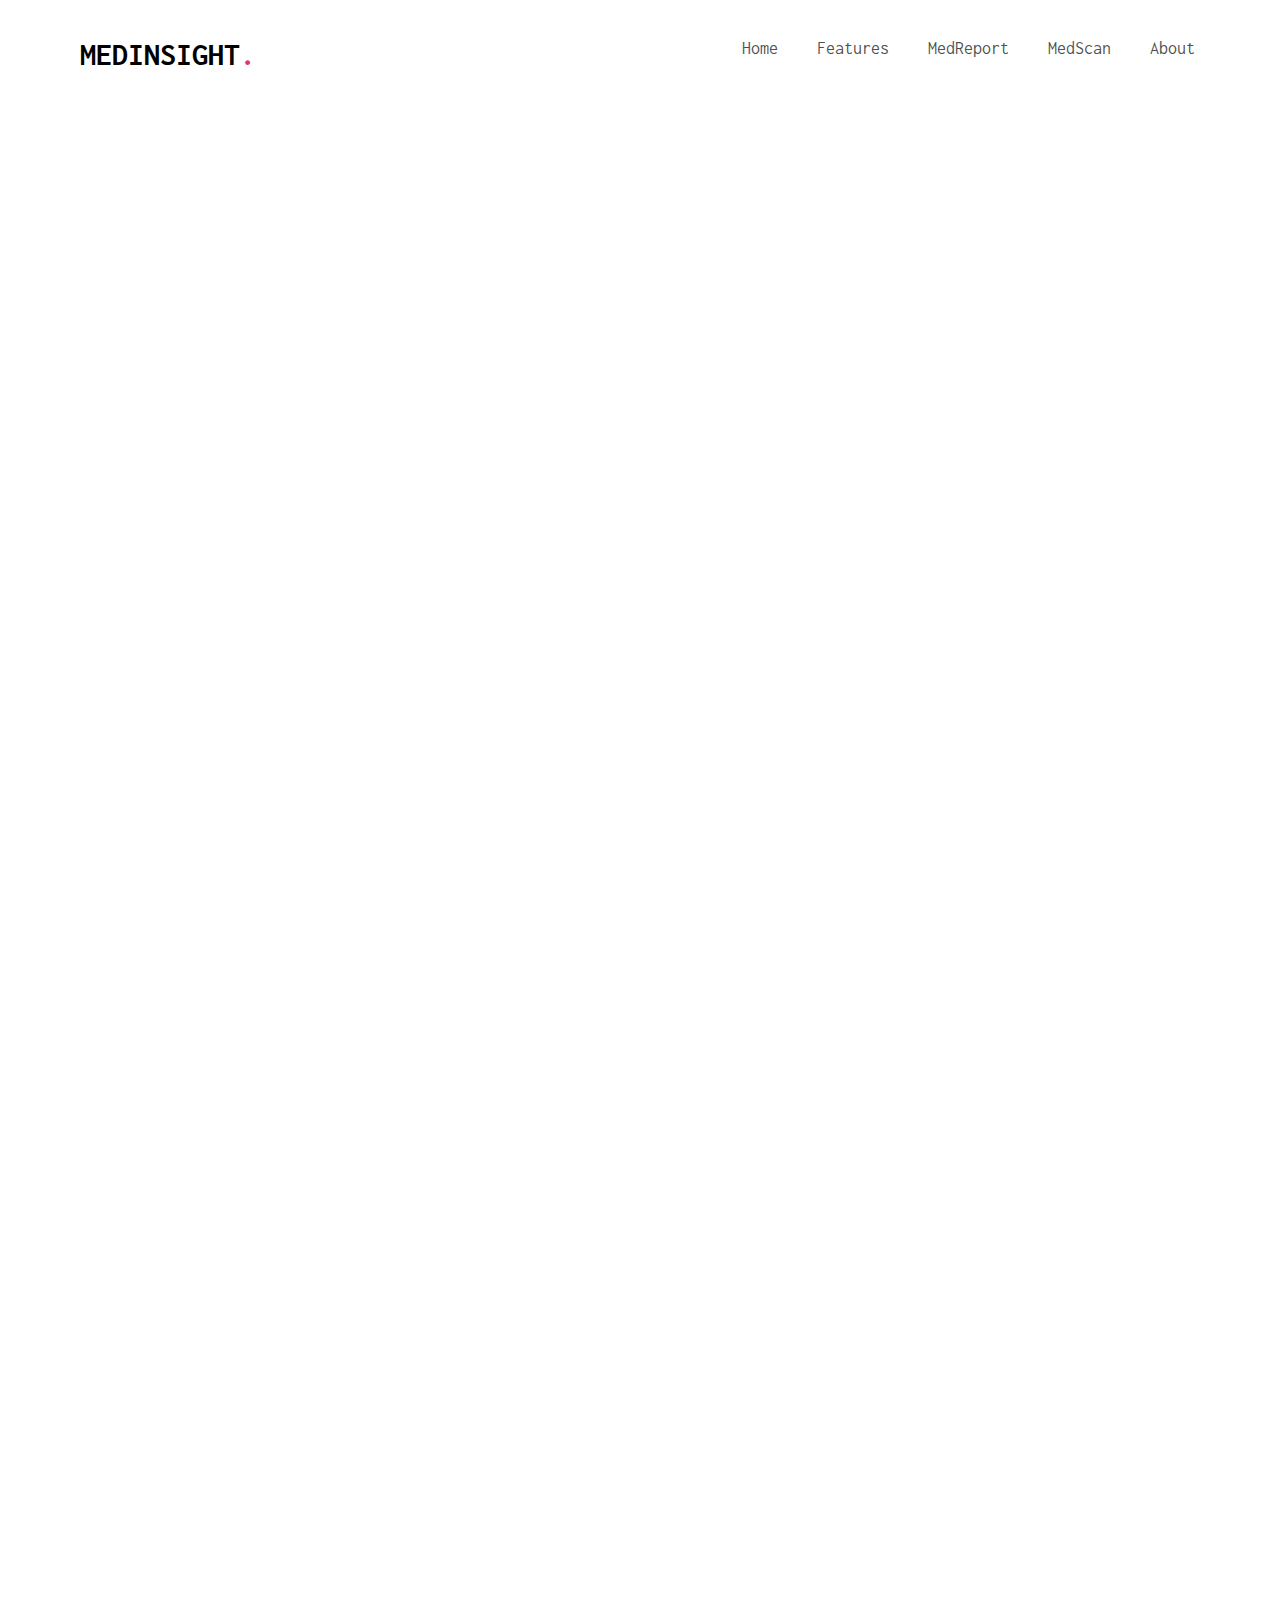
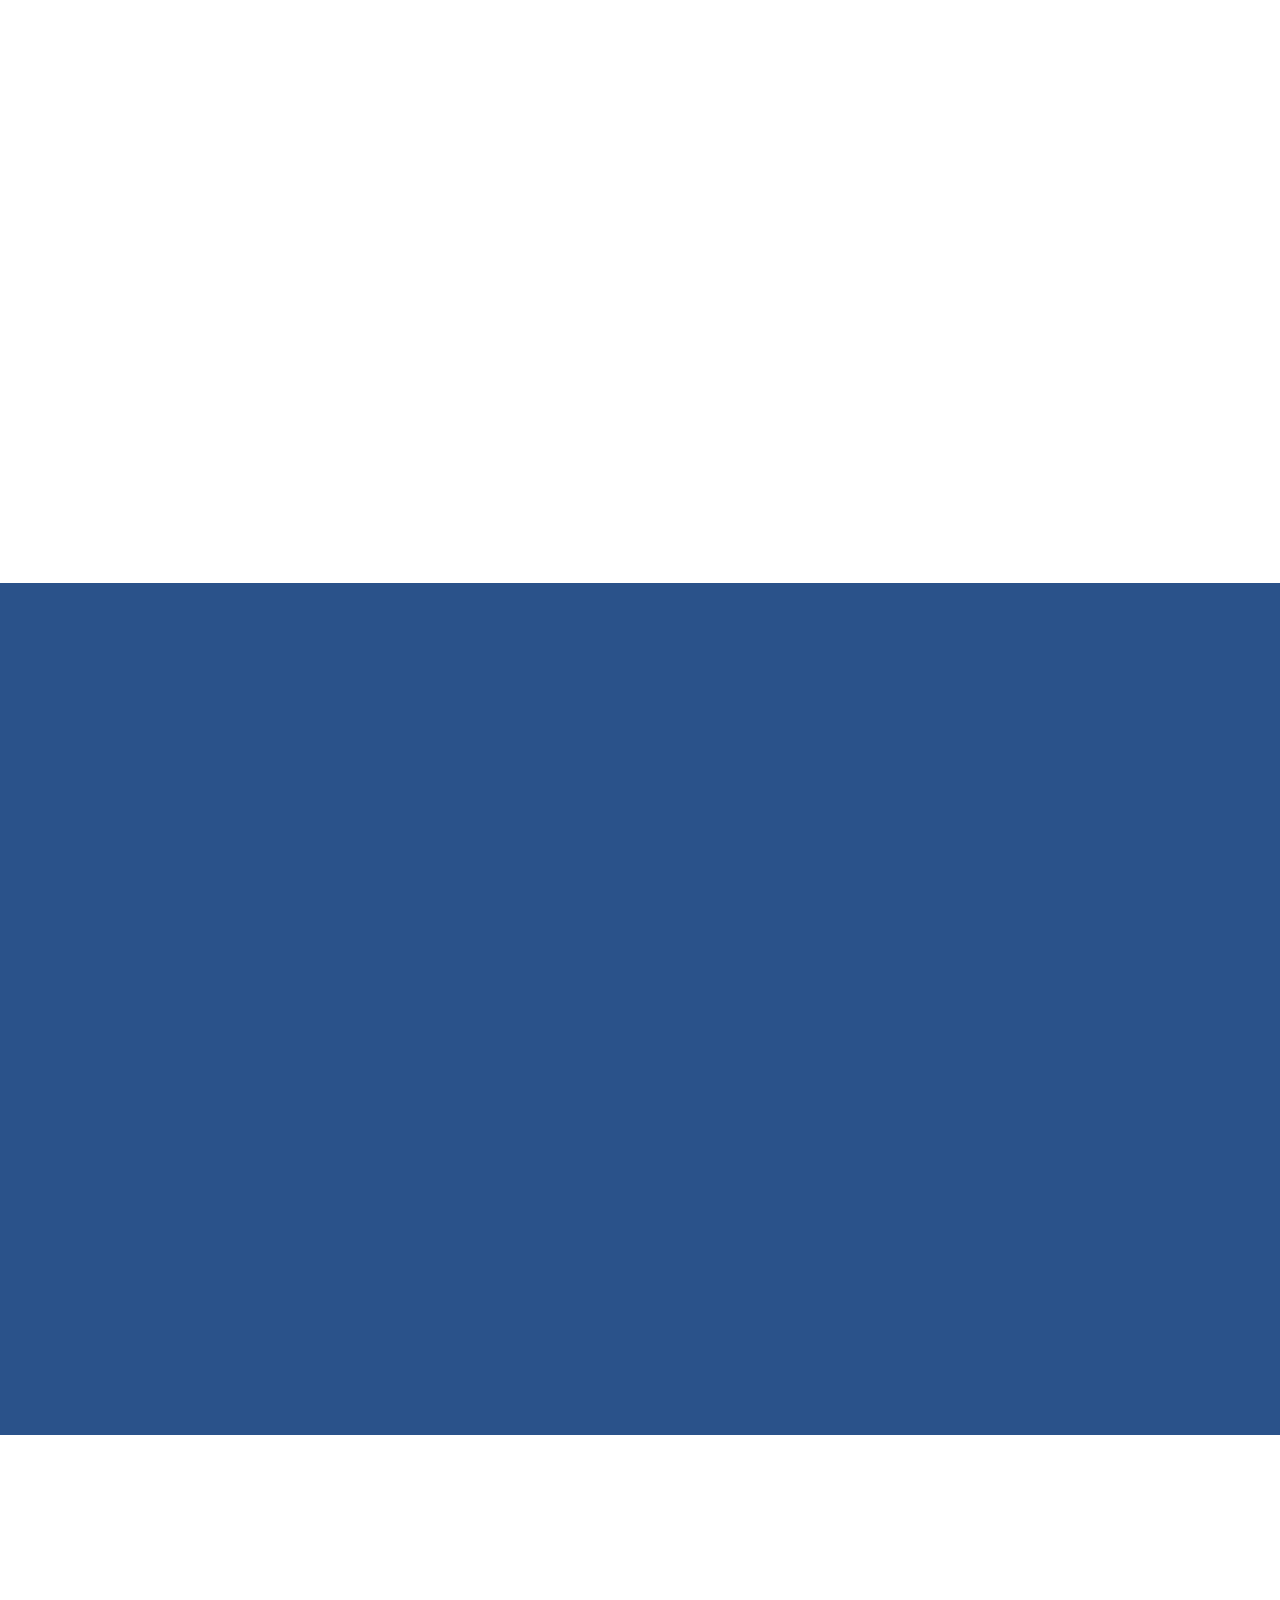
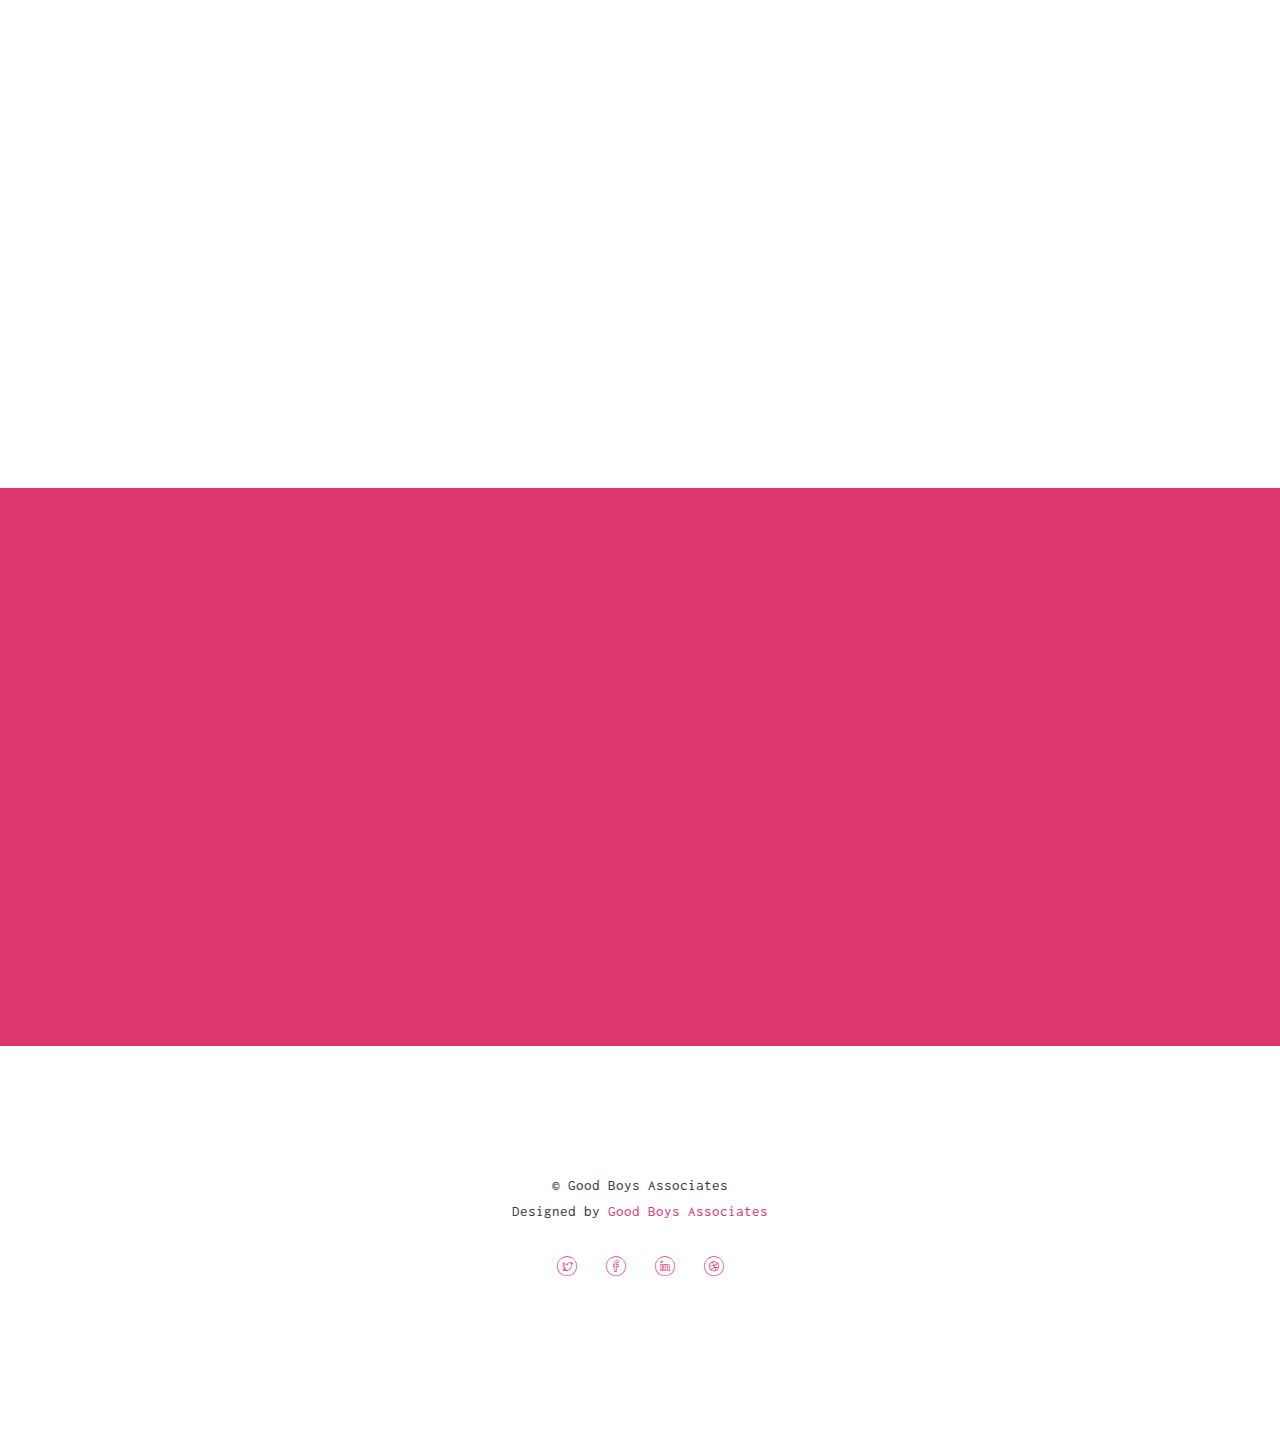
==== commit 776af801: "Updated" ====
--- a/index.html
+++ b/index.html
@@ -3,7 +3,7 @@
 	<head>
 	<meta charset="utf-8">
 	<meta http-equiv="X-UA-Compatible" content="IE=edge">
-	<title>MediInsight </title>
+	<title>MedInsight </title>
 	<meta name="viewport" content="width=device-width, initial-scale=1">
 
 	<link href="https://fonts.googleapis.com/css?family=Inconsolata:400,700" rel="stylesheet">
@@ -39,13 +39,14 @@
 				<div class="row">
 					<div class="col-xs-2">
 						<div id="fh5co-logo">
-							<a href="index.html">MediInsight<span>.</span></a></div>
+							<a href="index.html">MedInsight<span>.</span></a></div>
 					    </div>
 					<div class="col-xs-10 text-right menu-1">
 						<ul>
 							<li ><a href="#Home">Home</a></li>
-							<li ><a href="#Report">Report</a></li>
 							<li ><a href="#Features">Features</a></li>
+							<li ><a href="#Report">MedReport</a></li>
+							<li ><a href="#medicine">MedScan</a></li>
 							<li><a href="#footer">About</a></li>
 							
 						</ul>
@@ -64,9 +65,9 @@
 				<div class="col-md-8 col-md-offset-2 text-center">
 					<div class="display-t js-fullheight">
 						<div class="display-tc js-fullheight animate-box" data-animate-effect="fadeIn">
-							<h1>Creativity Is A Wild Mind &amp; A Disciplined Eye</h1>
-							<h2>Free html5 templates Made by <a href="http://freehtml5.co/" target="_blank">freehtml5.co</a></h2>
-							<p><a class="btn btn-primary btn-lg btn-demo" href="#"> View Demo</a> <a class="btn btn-primary btn-lg btn-learn">Learn More</a></p>
+							<h1>Stay informed, one scan at a time</h1>
+							<h2>Stay informed, one scan at a time</a></h2>
+							<p><a class="btn btn-primary btn-lg btn-demo" href="#medicine"> MedScan</a> <a class="btn btn-primary btn-lg btn-demo" href="#Report">MedReport</a></p>
 						</div>
 					</div>
 				</div>
@@ -75,6 +76,50 @@
 	</header>
 
 </section>
+<section id="Features">
+	<div id="fh5co-blog">
+		<div class="container">
+			<div class="row animate-box">
+				<div class="col-md-8 col-md-offset-2 text-center fh5co-heading">
+					<h2>Features &#128522;</h2>
+				</div>
+			</div>
+			<div class="row">
+				<div class="col-md-6">
+					<div class="fh5co-blog animate-box">
+						<a href="#" class="blog-bg" style="background-image: url(images/medicine.jpg);"></a>
+						<div class="blog-text">
+							<span class="posted_on">Feb.2023</span>
+							<h3><a href="#">MedScan</a></h3>
+							<p>MedScan is a feature that provides instant information about a medicine by scanning its image. Using computer vision and image recognition technology, the feature accurately identifies the medicine and provides relevant information such as name, ingredients, uses, side effects, and warnings. This feature offers a fast and convenient way to access vital information about your medicine.</p>
+							<ul class="stuff">
+								<li><i class="icon-heart2"></i>149</li>
+								<li><i class="icon-eye2"></i>1,208</li>
+								<li><a href="#medicine">Read More<i class="icon-arrow-right22"></i></a></li>
+							</ul>
+						</div> 
+					</div>
+				</div>
+				<div class="col-md-6">
+					<div class="fh5co-blog animate-box">
+						<a href="#" class="blog-bg" style="background-image: url(images/MedReport.jpg);"></a>
+						<div class="blog-text">
+							<span class="posted_on">Feb.2023</span>
+							<h3><a href="#">MedReport</a></h3>
+							<p>MedReport is a cutting-edge feature that utilizes AI to analyze medical reports and provide a comprehensive summary. Simply upload or input your report and let MedReportAI extract key information, including patient data, diagnoses and test results. The result is a clear and easy-to-understand analysis, helping healthcare professionals and patients alike stay informed and up-to-date. Get insights fast with MedReport.</p>
+								<ul class="stuff">
+								<li><i class="icon-heart2"></i>100</li>
+								<li><i class="icon-eye2"></i>1,110</li>
+								<li><a href="#Report">Read More<i class="icon-arrow-right22"></i></a></li>
+							</ul>
+						</div> 
+					</div>
+				</div>
+			</div>
+		</div>
+	</div>
+</section>
+
 <section id="Report">
 	<div id="fh5co-slider">
 		<div class="container">
@@ -89,46 +134,15 @@
 					<aside id="fh5co-hero">
 					<div class="flexslider">
 						<ul class="slides">
-					   	<li style="background-image: url(images/img_bg_1.jpg);">
+					   	<li style="background-image: url(images/img_bg_1.jpg);">	
+					   	</li>
+					  
 					   		<div class="overlay-gradient"></div>
 					   		<div class="container-fluid">
 					   			<div class="row">
 						   			<div class="col-md-12 col-md-offset-0 col-md-pull-10 slider-text slider-text-bg">
 						   				<div class="slider-text-inner">
-						   					<div class="desc">
-													<h2>Air Free HTML5 Bootstrap Template</h2>
-													<p>Ink is a free html5 bootstrap and a multi-purpose template perfect for any type of websites. A combination of a minimal and modern design template. The features are big slider on homepage, smooth animation, product listing and many more</p>
-						   					</div>
-						   				</div>
-						   			</div>
-						   		</div>
-					   		</div>
-					   	</li>
-					   	<li style="background-image: url(images/img_bg_2.jpg);">
-					   		<div class="overlay-gradient"></div>
-					   		<div class="container-fluid">
-					   			<div class="row">
-						   			<div class="col-md-12 col-md-offset-0 col-md-pull-10 slider-text slider-text-bg">
-						   				<div class="slider-text-inner">
-						   					<div class="desc">
-													<h2>Ink Free HTML5 Bootstrap Template</h2>
-													<p>Ink is a free html5 bootstrap and a multi-purpose template perfect for any type of websites. A combination of a minimal and modern design template. The features are big slider on homepage, smooth animation, product listing and many more</p>
-						   					</div>
-						   				</div>
-						   			</div>
-						   		</div>
-					   		</div>
-					   	</li>
-					   	<li style="background-image: url(images/img_bg_3.jpg);">
-					   		<div class="overlay-gradient"></div>
-					   		<div class="container-fluid">
-					   			<div class="row">
-						   			<div class="col-md-12 col-md-offset-0 col-md-pull-10 slider-text slider-text-bg">
-						   				<div class="slider-text-inner">
-						   					<div class="desc">
-													<h2>Travel Free HTML5 Bootstrap Template</h2>
-													<p>Ink is a free html5 bootstrap and a multi-purpose template perfect for any type of websites. A combination of a minimal and modern design template. The features are big slider on homepage, smooth animation, product listing and many more</p>
-						   					</div>
+						   					
 						   				</div>
 						   			</div>
 						   		</div>
@@ -166,61 +180,18 @@
 		</div>
 	</div>
 </section>
-<section id="Features">
-	<div id="fh5co-blog">
-		<div class="container">
-			<div class="row animate-box">
-				<div class="col-md-8 col-md-offset-2 text-center fh5co-heading">
-					<h2>Features &#128522;</h2>
-				</div>
-			</div>
-			<div class="row">
-				<div class="col-md-6">
-					<div class="fh5co-blog animate-box">
-						<a href="#" class="blog-bg" style="background-image: url(images/blog-1.jpg);"></a>
-						<div class="blog-text">
-							<span class="posted_on">Feb. 15th 2016</span>
-							<h3><a href="#">Photoshoot On The Street</a></h3>
-							<p>Far far away, behind the word mountains, far from the countries Vokalia and Consonantia, there live the blind texts.</p>
-							<ul class="stuff">
-								<li><i class="icon-heart2"></i>249</li>
-								<li><i class="icon-eye2"></i>1,308</li>
-								<li><a href="#">Read More<i class="icon-arrow-right22"></i></a></li>
-							</ul>
-						</div> 
-					</div>
-				</div>
-				<div class="col-md-6">
-					<div class="fh5co-blog animate-box">
-						<a href="#" class="blog-bg" style="background-image: url(images/blog-2.jpg);"></a>
-						<div class="blog-text">
-							<span class="posted_on">Feb. 15th 2016</span>
-							<h3><a href="#">Surfing at Philippines</a></h3>
-							<p>Far far away, behind the word mountains, far from the countries Vokalia and Consonantia, there live the blind texts.</p>
-							<ul class="stuff">
-								<li><i class="icon-heart2"></i>249</li>
-								<li><i class="icon-eye2"></i>1,308</li>
-								<li><a href="#">Read More<i class="icon-arrow-right22"></i></a></li>
-							</ul>
-						</div> 
-					</div>
-				</div>
-			</div>
-		</div>
-	</div>
-</section>
 <section id="footer">
 	<div id="fh5co-started">
 		<div class="overlay"></div>
 		<div class="container">
 			<div class="row animate-box">
 				<div class="col-md-8 col-md-offset-2 text-center fh5co-heading">
-					<h2>Hire Us!</h2>
+					<h2>Contact Us!</h2>
 					<p>"Good Boy Associates" is a small developer group formed by a group of college
                         students with a mission to make the world a better place. The group focuses on using technology
                         to solve social and environmental issues, creating innovative solutions to address pressing
                         problems in their community and beyond.</p>
-					<p><a href="https://github.com/Good-Boy-Associates	" class="btn btn-default btn-lg">Contact Us</a></p>
+					<p><a href="https://github.com/Good-Boy-Associates	" class="btn btn-default btn-lg">Hire Us</a></p>
 				</div>
 			</div>
 		</div>
